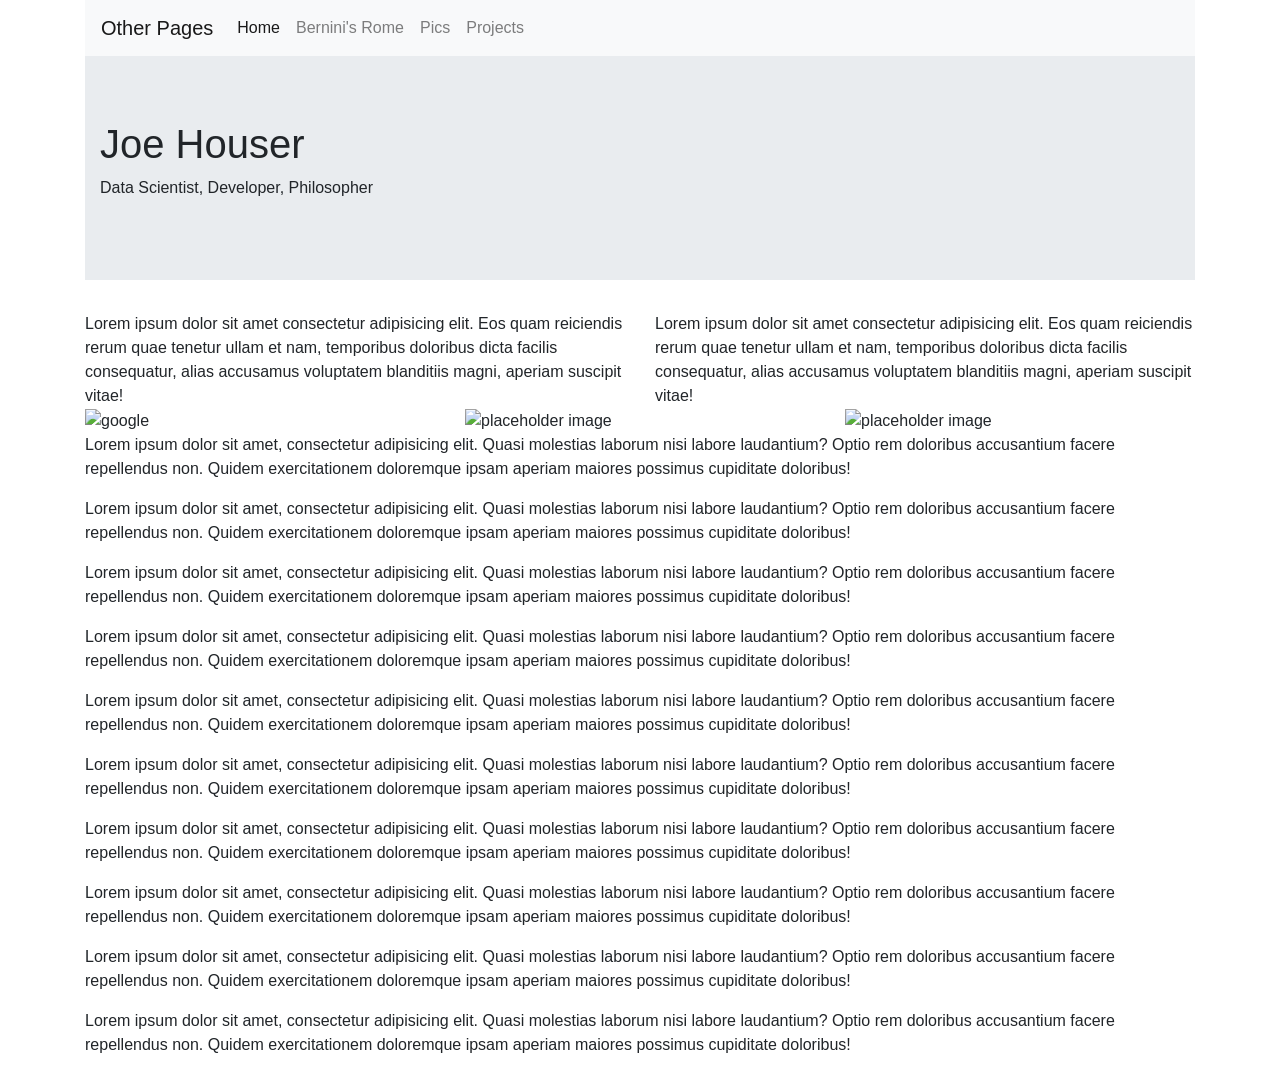
==== index.html @ fc0206cb "added bootstrap" ====
<!DOCTYPE html>
<html lang="en">

<head>
    <!-- Required meta tags -->
    <meta charset="utf-8">
    <meta name="viewport" content="width=device-width, initial-scale=1, shrink-to-fit=no">

    <!-- Bootstrap CSS -->
    <link rel="stylesheet" href="https://stackpath.bootstrapcdn.com/bootstrap/4.3.1/css/bootstrap.min.css" integrity="sha384-ggOyR0iXCbMQv3Xipma34MD+dH/1fQ784/j6cY/iJTQUOhcWr7x9JvoRxT2MZw1T" crossorigin="anonymous">
    <link rel="stylesheet" href="style.css">
    
    <title>Profile Page</title>
</head>

<body">

    <div class="container">

        <nav class="navbar navbar-expand-lg navbar-light bg-light">
            <a class="navbar-brand" href="#">Other Pages</a>
            <button class="navbar-toggler" type="button" data-toggle="collapse" data-target="#navbarSupportedContent"
                aria-controls="navbarSupportedContent" aria-expanded="false" aria-label="Toggle navigation">
                <span class="navbar-toggler-icon"></span>
            </button>

            <div class="collapse navbar-collapse" id="navbarSupportedContent">
                <ul class="navbar-nav mr-auto">
                    <li class="nav-item active">
                        <a class="nav-link" href="#">Home <span class="sr-only">(current)</span></a>
                    </li>
                    <li class="nav-item">
                        <a class="nav-link" href="/BerniniSite">Bernini's Rome</a>
                    </li>
                    <li class="nav-item">
                        <a class="nav-link" href="/pics">Pics</a>
                    </li>
                    <li class="nav-item">
                        <a class="nav-link" href="/projects">Projects</a>
                    </li>
                    <!-- <li class="nav-item dropdown">
                                      <a class="nav-link dropdown-toggle" href="#" id="navbarDropdown" role="button" data-toggle="dropdown" aria-haspopup="true" aria-expanded="false">
                                        Dropdown
                                      </a>
                                      <div class="dropdown-menu" aria-labelledby="navbarDropdown">
                                        <a class="dropdown-item" href="#">Action</a>
                                        <a class="dropdown-item" href="#">Another action</a>
                                        <div class="dropdown-divider"></div>
                                        <a class="dropdown-item" href="#">Something else here</a>
                                      </div>
                                    </li> -->
                    <!-- <li class="nav-item">
                                      <a class="nav-link disabled" href="#">Disabled</a>
                                    </li> -->
                </ul>
                <!-- <form class="form-inline my-2 my-lg-0">
                                    <input class="form-control mr-sm-2" type="search" placeholder="Search" aria-label="Search">
                                    <button class="btn btn-outline-success my-2 my-sm-0" type="submit">Search</button>
                                  </form> -->
            </div>
        </nav>
        <div class="jumbotron jumbotron-fluid" style="background-image: url(https://boygeniusreport.files.wordpress.com/2015/08/minas-tirith-image-001.jpg); background-size: 100%;">
                <div class="container">
                  <h1>Joe Houser</h1> 
                  <p>Data Scientist, Developer, Philosopher</p> 
                </div>
              </div>

        <div class="row">
            <div class="col-sm-6">Lorem ipsum dolor sit amet consectetur adipisicing elit. Eos quam reiciendis rerum quae tenetur ullam et nam, temporibus doloribus dicta facilis consequatur, alias accusamus voluptatem blanditiis magni, aperiam suscipit vitae!</div>
            <div class="col-sm-6">Lorem ipsum dolor sit amet consectetur adipisicing elit. Eos quam reiciendis rerum quae tenetur ullam et nam, temporibus doloribus dicta facilis consequatur, alias accusamus voluptatem blanditiis magni, aperiam suscipit vitae!</div>
        </div>
        <div class="row">

            <div class="col-sm-4"><img src="https://www.google.com/images/branding/googlelogo/1x/googlelogo_color_272x92dp.png" alt="google"></div>
            <div class="col-sm-4"><img src="" alt="placeholder image"></div>
            <div class="col-sm-4"><img src="" alt="placeholder image"></div>
        </div>
        <div class="row">
            <div class="col-sm-12">
                <p>Lorem ipsum dolor sit amet, consectetur adipisicing elit. Quasi molestias laborum nisi labore laudantium? Optio rem doloribus accusantium facere repellendus non. Quidem exercitationem doloremque ipsam aperiam maiores possimus cupiditate doloribus!</p>
                <p>Lorem ipsum dolor sit amet, consectetur adipisicing elit. Quasi molestias laborum nisi labore laudantium? Optio rem doloribus accusantium facere repellendus non. Quidem exercitationem doloremque ipsam aperiam maiores possimus cupiditate doloribus!</p>
                <p>Lorem ipsum dolor sit amet, consectetur adipisicing elit. Quasi molestias laborum nisi labore laudantium? Optio rem doloribus accusantium facere repellendus non. Quidem exercitationem doloremque ipsam aperiam maiores possimus cupiditate doloribus!</p>
                <p>Lorem ipsum dolor sit amet, consectetur adipisicing elit. Quasi molestias laborum nisi labore laudantium? Optio rem doloribus accusantium facere repellendus non. Quidem exercitationem doloremque ipsam aperiam maiores possimus cupiditate doloribus!</p>
                <p>Lorem ipsum dolor sit amet, consectetur adipisicing elit. Quasi molestias laborum nisi labore laudantium? Optio rem doloribus accusantium facere repellendus non. Quidem exercitationem doloremque ipsam aperiam maiores possimus cupiditate doloribus!</p>
                <p>Lorem ipsum dolor sit amet, consectetur adipisicing elit. Quasi molestias laborum nisi labore laudantium? Optio rem doloribus accusantium facere repellendus non. Quidem exercitationem doloremque ipsam aperiam maiores possimus cupiditate doloribus!</p>
                <p>Lorem ipsum dolor sit amet, consectetur adipisicing elit. Quasi molestias laborum nisi labore laudantium? Optio rem doloribus accusantium facere repellendus non. Quidem exercitationem doloremque ipsam aperiam maiores possimus cupiditate doloribus!</p>
                <p>Lorem ipsum dolor sit amet, consectetur adipisicing elit. Quasi molestias laborum nisi labore laudantium? Optio rem doloribus accusantium facere repellendus non. Quidem exercitationem doloremque ipsam aperiam maiores possimus cupiditate doloribus!</p>
                <p>Lorem ipsum dolor sit amet, consectetur adipisicing elit. Quasi molestias laborum nisi labore laudantium? Optio rem doloribus accusantium facere repellendus non. Quidem exercitationem doloremque ipsam aperiam maiores possimus cupiditate doloribus!</p>
                <p>Lorem ipsum dolor sit amet, consectetur adipisicing elit. Quasi molestias laborum nisi labore laudantium? Optio rem doloribus accusantium facere repellendus non. Quidem exercitationem doloremque ipsam aperiam maiores possimus cupiditate doloribus!</p>
            </div>
        </div>
      

    </div>





    <!-- Optional JavaScript -->
    <!-- jQuery first, then Popper.js, then Bootstrap JS -->
    <script src="https://code.jquery.com/jquery-3.3.1.slim.min.js"
        integrity="sha384-q8i/X+965DzO0rT7abK41JStQIAqVgRVzpbzo5smXKp4YfRvH+8abtTE1Pi6jizo"
        crossorigin="anonymous"></script>
    <script src="https://cdnjs.cloudflare.com/ajax/libs/popper.js/1.14.7/umd/popper.min.js"
        integrity="sha384-UO2eT0CpHqdSJQ6hJty5KVphtPhzWj9WO1clHTMGa3JDZwrnQq4sF86dIHNDz0W1"
        crossorigin="anonymous"></script>
    <script src="https://stackpath.bootstrapcdn.com/bootstrap/4.3.1/js/bootstrap.min.js"
        integrity="sha384-JjSmVgyd0p3pXB1rRibZUAYoIIy6OrQ6VrjIEaFf/nJGzIxFDsf4x0xIM+B07jRM"
        crossorigin="anonymous"></script>

    </body>

</html>
---- style.css ----
.jumbotron {
    background-image: url("https://boygeniusreport.files.wordpress.com/2015/08/minas-tirith-image-001.jpg?quality=98&strip=all&w=782");
    background-size: cover;
  }

.h1 {
    color:white !important;
}
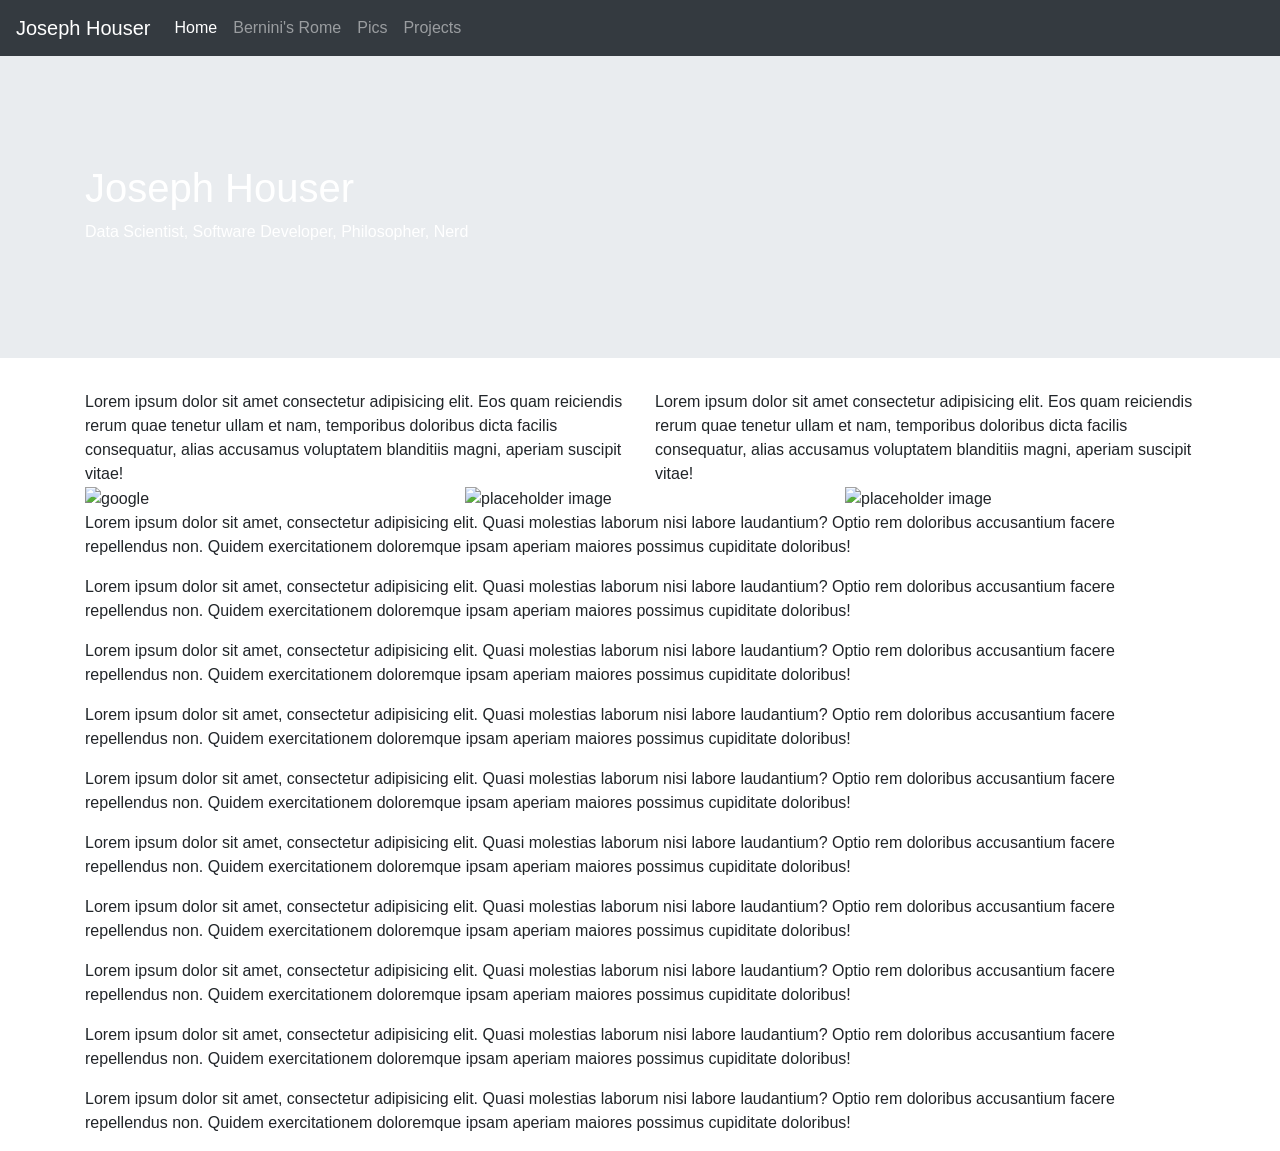
==== commit f5c302d7: "changed navbar and jumbotron" ====
--- a/index.html
+++ b/index.html
@@ -7,38 +7,39 @@
     <meta name="viewport" content="width=device-width, initial-scale=1, shrink-to-fit=no">
 
     <!-- Bootstrap CSS -->
-    <link rel="stylesheet" href="https://stackpath.bootstrapcdn.com/bootstrap/4.3.1/css/bootstrap.min.css" integrity="sha384-ggOyR0iXCbMQv3Xipma34MD+dH/1fQ784/j6cY/iJTQUOhcWr7x9JvoRxT2MZw1T" crossorigin="anonymous">
+    <link rel="stylesheet" href="https://stackpath.bootstrapcdn.com/bootstrap/4.3.1/css/bootstrap.min.css"
+        integrity="sha384-ggOyR0iXCbMQv3Xipma34MD+dH/1fQ784/j6cY/iJTQUOhcWr7x9JvoRxT2MZw1T" crossorigin="anonymous">
     <link rel="stylesheet" href="style.css">
-    
+
     <title>Profile Page</title>
 </head>
 
 <body">
 
-    <div class="container">
+<div class="container">
 
-        <nav class="navbar navbar-expand-lg navbar-light bg-light">
-            <a class="navbar-brand" href="#">Other Pages</a>
-            <button class="navbar-toggler" type="button" data-toggle="collapse" data-target="#navbarSupportedContent"
-                aria-controls="navbarSupportedContent" aria-expanded="false" aria-label="Toggle navigation">
-                <span class="navbar-toggler-icon"></span>
-            </button>
+    <nav class="navbar navbar-expand-lg navbar-dark bg-dark fixed-top">
+        <a class="navbar-brand" href="#">Joseph Houser</a>
+        <button class="navbar-toggler" type="button" data-toggle="collapse" data-target="#navbarSupportedContent"
+            aria-controls="navbarSupportedContent" aria-expanded="false" aria-label="Toggle navigation">
+            <span class="navbar-toggler-icon"></span>
+        </button>
 
-            <div class="collapse navbar-collapse" id="navbarSupportedContent">
-                <ul class="navbar-nav mr-auto">
-                    <li class="nav-item active">
-                        <a class="nav-link" href="#">Home <span class="sr-only">(current)</span></a>
-                    </li>
-                    <li class="nav-item">
-                        <a class="nav-link" href="/BerniniSite">Bernini's Rome</a>
-                    </li>
-                    <li class="nav-item">
-                        <a class="nav-link" href="/pics">Pics</a>
-                    </li>
-                    <li class="nav-item">
-                        <a class="nav-link" href="/projects">Projects</a>
-                    </li>
-                    <!-- <li class="nav-item dropdown">
+        <div class="collapse navbar-collapse" id="navbarSupportedContent">
+            <ul class="navbar-nav mr-auto">
+                <li class="nav-item active">
+                    <a class="nav-link" href="#">Home <span class="sr-only">(current)</span></a>
+                </li>
+                <li class="nav-item">
+                    <a class="nav-link" href="/BerniniSite">Bernini's Rome</a>
+                </li>
+                <li class="nav-item">
+                    <a class="nav-link" href="/pics">Pics</a>
+                </li>
+                <li class="nav-item">
+                    <a class="nav-link" href="/projects">Projects</a>
+                </li>
+                <!-- <li class="nav-item dropdown">
                                       <a class="nav-link dropdown-toggle" href="#" id="navbarDropdown" role="button" data-toggle="dropdown" aria-haspopup="true" aria-expanded="false">
                                         Dropdown
                                       </a>
@@ -49,48 +50,84 @@
                                         <a class="dropdown-item" href="#">Something else here</a>
                                       </div>
                                     </li> -->
-                    <!-- <li class="nav-item">
+                <!-- <li class="nav-item">
                                       <a class="nav-link disabled" href="#">Disabled</a>
                                     </li> -->
-                </ul>
-                <!-- <form class="form-inline my-2 my-lg-0">
+            </ul>
+            <!-- <form class="form-inline my-2 my-lg-0">
                                     <input class="form-control mr-sm-2" type="search" placeholder="Search" aria-label="Search">
                                     <button class="btn btn-outline-success my-2 my-sm-0" type="submit">Search</button>
                                   </form> -->
-            </div>
-        </nav>
-        <div class="jumbotron jumbotron-fluid" style="background-image: url(https://boygeniusreport.files.wordpress.com/2015/08/minas-tirith-image-001.jpg); background-size: 100%;">
-                <div class="container">
-                  <h1>Joe Houser</h1> 
-                  <p>Data Scientist, Developer, Philosopher</p> 
-                </div>
-              </div>
+        </div>
+    </nav>
+</div>
+
+  
+
+    <div class="jumbotron jumbotron-fluid">
+        <div class="container">
+            <h1>Joseph Houser</h1>
+            <p id="subtitle">Data Scientist, Software Developer, Philosopher, Nerd</p>
+        </div>
+    </div>
+    <div class="container">
+        <!-- <div class="jumbotron">
+
+            <h1>Joe Houser</h1>
+            <p class="white-text">Data Scientist, Software Developer, Philosopher</p>
+        </div> -->
 
         <div class="row">
-            <div class="col-sm-6">Lorem ipsum dolor sit amet consectetur adipisicing elit. Eos quam reiciendis rerum quae tenetur ullam et nam, temporibus doloribus dicta facilis consequatur, alias accusamus voluptatem blanditiis magni, aperiam suscipit vitae!</div>
-            <div class="col-sm-6">Lorem ipsum dolor sit amet consectetur adipisicing elit. Eos quam reiciendis rerum quae tenetur ullam et nam, temporibus doloribus dicta facilis consequatur, alias accusamus voluptatem blanditiis magni, aperiam suscipit vitae!</div>
+            <div class="col-sm-6">Lorem ipsum dolor sit amet consectetur adipisicing elit. Eos quam reiciendis rerum
+                quae tenetur ullam et nam, temporibus doloribus dicta facilis consequatur, alias accusamus voluptatem
+                blanditiis magni, aperiam suscipit vitae!</div>
+            <div class="col-sm-6">Lorem ipsum dolor sit amet consectetur adipisicing elit. Eos quam reiciendis rerum
+                quae tenetur ullam et nam, temporibus doloribus dicta facilis consequatur, alias accusamus voluptatem
+                blanditiis magni, aperiam suscipit vitae!</div>
         </div>
         <div class="row">
 
-            <div class="col-sm-4"><img src="https://www.google.com/images/branding/googlelogo/1x/googlelogo_color_272x92dp.png" alt="google"></div>
+            <div class="col-sm-4"><img
+                    src="https://www.google.com/images/branding/googlelogo/1x/googlelogo_color_272x92dp.png"
+                    alt="google"></div>
             <div class="col-sm-4"><img src="" alt="placeholder image"></div>
             <div class="col-sm-4"><img src="" alt="placeholder image"></div>
         </div>
         <div class="row">
             <div class="col-sm-12">
-                <p>Lorem ipsum dolor sit amet, consectetur adipisicing elit. Quasi molestias laborum nisi labore laudantium? Optio rem doloribus accusantium facere repellendus non. Quidem exercitationem doloremque ipsam aperiam maiores possimus cupiditate doloribus!</p>
-                <p>Lorem ipsum dolor sit amet, consectetur adipisicing elit. Quasi molestias laborum nisi labore laudantium? Optio rem doloribus accusantium facere repellendus non. Quidem exercitationem doloremque ipsam aperiam maiores possimus cupiditate doloribus!</p>
-                <p>Lorem ipsum dolor sit amet, consectetur adipisicing elit. Quasi molestias laborum nisi labore laudantium? Optio rem doloribus accusantium facere repellendus non. Quidem exercitationem doloremque ipsam aperiam maiores possimus cupiditate doloribus!</p>
-                <p>Lorem ipsum dolor sit amet, consectetur adipisicing elit. Quasi molestias laborum nisi labore laudantium? Optio rem doloribus accusantium facere repellendus non. Quidem exercitationem doloremque ipsam aperiam maiores possimus cupiditate doloribus!</p>
-                <p>Lorem ipsum dolor sit amet, consectetur adipisicing elit. Quasi molestias laborum nisi labore laudantium? Optio rem doloribus accusantium facere repellendus non. Quidem exercitationem doloremque ipsam aperiam maiores possimus cupiditate doloribus!</p>
-                <p>Lorem ipsum dolor sit amet, consectetur adipisicing elit. Quasi molestias laborum nisi labore laudantium? Optio rem doloribus accusantium facere repellendus non. Quidem exercitationem doloremque ipsam aperiam maiores possimus cupiditate doloribus!</p>
-                <p>Lorem ipsum dolor sit amet, consectetur adipisicing elit. Quasi molestias laborum nisi labore laudantium? Optio rem doloribus accusantium facere repellendus non. Quidem exercitationem doloremque ipsam aperiam maiores possimus cupiditate doloribus!</p>
-                <p>Lorem ipsum dolor sit amet, consectetur adipisicing elit. Quasi molestias laborum nisi labore laudantium? Optio rem doloribus accusantium facere repellendus non. Quidem exercitationem doloremque ipsam aperiam maiores possimus cupiditate doloribus!</p>
-                <p>Lorem ipsum dolor sit amet, consectetur adipisicing elit. Quasi molestias laborum nisi labore laudantium? Optio rem doloribus accusantium facere repellendus non. Quidem exercitationem doloremque ipsam aperiam maiores possimus cupiditate doloribus!</p>
-                <p>Lorem ipsum dolor sit amet, consectetur adipisicing elit. Quasi molestias laborum nisi labore laudantium? Optio rem doloribus accusantium facere repellendus non. Quidem exercitationem doloremque ipsam aperiam maiores possimus cupiditate doloribus!</p>
+                <p>Lorem ipsum dolor sit amet, consectetur adipisicing elit. Quasi molestias laborum nisi labore
+                    laudantium? Optio rem doloribus accusantium facere repellendus non. Quidem exercitationem doloremque
+                    ipsam aperiam maiores possimus cupiditate doloribus!</p>
+                <p>Lorem ipsum dolor sit amet, consectetur adipisicing elit. Quasi molestias laborum nisi labore
+                    laudantium? Optio rem doloribus accusantium facere repellendus non. Quidem exercitationem doloremque
+                    ipsam aperiam maiores possimus cupiditate doloribus!</p>
+                <p>Lorem ipsum dolor sit amet, consectetur adipisicing elit. Quasi molestias laborum nisi labore
+                    laudantium? Optio rem doloribus accusantium facere repellendus non. Quidem exercitationem doloremque
+                    ipsam aperiam maiores possimus cupiditate doloribus!</p>
+                <p>Lorem ipsum dolor sit amet, consectetur adipisicing elit. Quasi molestias laborum nisi labore
+                    laudantium? Optio rem doloribus accusantium facere repellendus non. Quidem exercitationem doloremque
+                    ipsam aperiam maiores possimus cupiditate doloribus!</p>
+                <p>Lorem ipsum dolor sit amet, consectetur adipisicing elit. Quasi molestias laborum nisi labore
+                    laudantium? Optio rem doloribus accusantium facere repellendus non. Quidem exercitationem doloremque
+                    ipsam aperiam maiores possimus cupiditate doloribus!</p>
+                <p>Lorem ipsum dolor sit amet, consectetur adipisicing elit. Quasi molestias laborum nisi labore
+                    laudantium? Optio rem doloribus accusantium facere repellendus non. Quidem exercitationem doloremque
+                    ipsam aperiam maiores possimus cupiditate doloribus!</p>
+                <p>Lorem ipsum dolor sit amet, consectetur adipisicing elit. Quasi molestias laborum nisi labore
+                    laudantium? Optio rem doloribus accusantium facere repellendus non. Quidem exercitationem doloremque
+                    ipsam aperiam maiores possimus cupiditate doloribus!</p>
+                <p>Lorem ipsum dolor sit amet, consectetur adipisicing elit. Quasi molestias laborum nisi labore
+                    laudantium? Optio rem doloribus accusantium facere repellendus non. Quidem exercitationem doloremque
+                    ipsam aperiam maiores possimus cupiditate doloribus!</p>
+                <p>Lorem ipsum dolor sit amet, consectetur adipisicing elit. Quasi molestias laborum nisi labore
+                    laudantium? Optio rem doloribus accusantium facere repellendus non. Quidem exercitationem doloremque
+                    ipsam aperiam maiores possimus cupiditate doloribus!</p>
+                <p>Lorem ipsum dolor sit amet, consectetur adipisicing elit. Quasi molestias laborum nisi labore
+                    laudantium? Optio rem doloribus accusantium facere repellendus non. Quidem exercitationem doloremque
+                    ipsam aperiam maiores possimus cupiditate doloribus!</p>
             </div>
         </div>
-      
+
 
     </div>
 
--- a/style.css
+++ b/style.css
@@ -1,8 +1,18 @@
 .jumbotron {
-    background-image: url("https://boygeniusreport.files.wordpress.com/2015/08/minas-tirith-image-001.jpg?quality=98&strip=all&w=782");
+    background-image: url("https://boygeniusreport.files.wordpress.com/2015/08/minas-tirith-image-001.jpg?quality=98&strip=all");
     background-size: cover;
   }
 
-.h1 {
-    color:white !important;
-}+h1 {
+    color:white;
+    margin-top:50px;
+}
+
+#subtitle {
+  color:white;
+  margin-bottom:50px;
+}
+
+body {
+  margin-top:50px;
+}
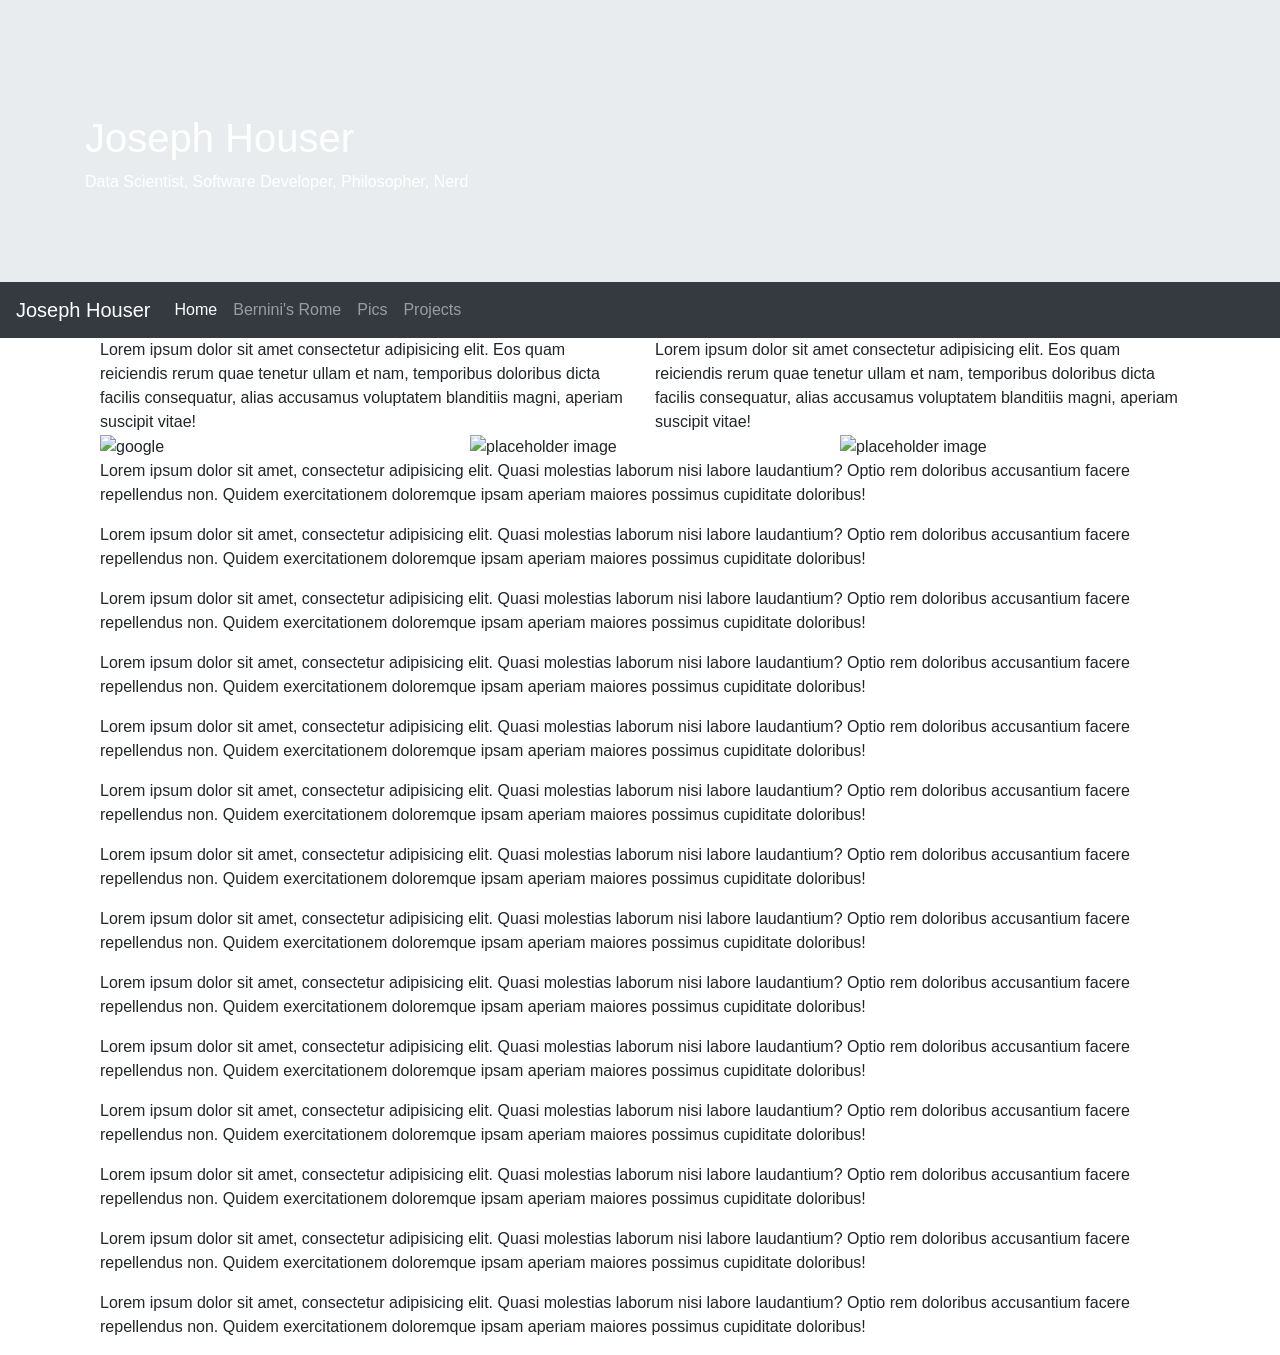
==== commit 77b79fff: "changed navbar to sticky top and put it after header" ====
--- a/index.html
+++ b/index.html
@@ -16,9 +16,23 @@
 
 <body">
 
-<div class="container">
 
-    <nav class="navbar navbar-expand-lg navbar-dark bg-dark fixed-top">
+
+
+
+    <div class="jumbotron jumbotron-fluid j1">
+        <div class="container">
+            <h1>Joseph Houser</h1>
+            <p id="subtitle">Data Scientist, Software Developer, Philosopher, Nerd</p>
+        </div>
+
+
+
+    </div>
+
+
+
+    <nav class="navbar navbar-expand-lg navbar-dark bg-dark sticky-top">
         <a class="navbar-brand" href="#">Joseph Houser</a>
         <button class="navbar-toggler" type="button" data-toggle="collapse" data-target="#navbarSupportedContent"
             aria-controls="navbarSupportedContent" aria-expanded="false" aria-label="Toggle navigation">
@@ -40,95 +54,126 @@
                     <a class="nav-link" href="/projects">Projects</a>
                 </li>
                 <!-- <li class="nav-item dropdown">
-                                      <a class="nav-link dropdown-toggle" href="#" id="navbarDropdown" role="button" data-toggle="dropdown" aria-haspopup="true" aria-expanded="false">
-                                        Dropdown
-                                      </a>
-                                      <div class="dropdown-menu" aria-labelledby="navbarDropdown">
-                                        <a class="dropdown-item" href="#">Action</a>
-                                        <a class="dropdown-item" href="#">Another action</a>
-                                        <div class="dropdown-divider"></div>
-                                        <a class="dropdown-item" href="#">Something else here</a>
-                                      </div>
-                                    </li> -->
+                                          <a class="nav-link dropdown-toggle" href="#" id="navbarDropdown" role="button" data-toggle="dropdown" aria-haspopup="true" aria-expanded="false">
+                                            Dropdown
+                                          </a>
+                                          <div class="dropdown-menu" aria-labelledby="navbarDropdown">
+                                            <a class="dropdown-item" href="#">Action</a>
+                                            <a class="dropdown-item" href="#">Another action</a>
+                                            <div class="dropdown-divider"></div>
+                                            <a class="dropdown-item" href="#">Something else here</a>
+                                          </div>
+                                        </li> -->
                 <!-- <li class="nav-item">
-                                      <a class="nav-link disabled" href="#">Disabled</a>
-                                    </li> -->
+                                          <a class="nav-link disabled" href="#">Disabled</a>
+                                        </li> -->
             </ul>
             <!-- <form class="form-inline my-2 my-lg-0">
-                                    <input class="form-control mr-sm-2" type="search" placeholder="Search" aria-label="Search">
-                                    <button class="btn btn-outline-success my-2 my-sm-0" type="submit">Search</button>
-                                  </form> -->
+                                        <input class="form-control mr-sm-2" type="search" placeholder="Search" aria-label="Search">
+                                        <button class="btn btn-outline-success my-2 my-sm-0" type="submit">Search</button>
+                                      </form> -->
         </div>
     </nav>
-</div>
 
-  
-
-    <div class="jumbotron jumbotron-fluid">
+    <!-- jumbotron with opacity adjustment -->
+    <!-- <div class="jumbotron jumbotron-fluid j2">
+        <div class="img-test"></div>
         <div class="container">
             <h1>Joseph Houser</h1>
             <p id="subtitle">Data Scientist, Software Developer, Philosopher, Nerd</p>
         </div>
-    </div>
+    </div> -->
+
     <div class="container">
-        <!-- <div class="jumbotron">
+
+        <div class="container">
+            <!-- <div class="jumbotron">
 
             <h1>Joe Houser</h1>
             <p class="white-text">Data Scientist, Software Developer, Philosopher</p>
         </div> -->
 
-        <div class="row">
-            <div class="col-sm-6">Lorem ipsum dolor sit amet consectetur adipisicing elit. Eos quam reiciendis rerum
-                quae tenetur ullam et nam, temporibus doloribus dicta facilis consequatur, alias accusamus voluptatem
-                blanditiis magni, aperiam suscipit vitae!</div>
-            <div class="col-sm-6">Lorem ipsum dolor sit amet consectetur adipisicing elit. Eos quam reiciendis rerum
-                quae tenetur ullam et nam, temporibus doloribus dicta facilis consequatur, alias accusamus voluptatem
-                blanditiis magni, aperiam suscipit vitae!</div>
-        </div>
-        <div class="row">
+            <div class="row">
+                <div class="col-sm-6">Lorem ipsum dolor sit amet consectetur adipisicing elit. Eos quam reiciendis rerum
+                    quae tenetur ullam et nam, temporibus doloribus dicta facilis consequatur, alias accusamus
+                    voluptatem
+                    blanditiis magni, aperiam suscipit vitae!</div>
+                <div class="col-sm-6">Lorem ipsum dolor sit amet consectetur adipisicing elit. Eos quam reiciendis rerum
+                    quae tenetur ullam et nam, temporibus doloribus dicta facilis consequatur, alias accusamus
+                    voluptatem
+                    blanditiis magni, aperiam suscipit vitae!</div>
+            </div>
+            <div class="row">
 
-            <div class="col-sm-4"><img
-                    src="https://www.google.com/images/branding/googlelogo/1x/googlelogo_color_272x92dp.png"
-                    alt="google"></div>
-            <div class="col-sm-4"><img src="" alt="placeholder image"></div>
-            <div class="col-sm-4"><img src="" alt="placeholder image"></div>
-        </div>
-        <div class="row">
-            <div class="col-sm-12">
-                <p>Lorem ipsum dolor sit amet, consectetur adipisicing elit. Quasi molestias laborum nisi labore
-                    laudantium? Optio rem doloribus accusantium facere repellendus non. Quidem exercitationem doloremque
-                    ipsam aperiam maiores possimus cupiditate doloribus!</p>
-                <p>Lorem ipsum dolor sit amet, consectetur adipisicing elit. Quasi molestias laborum nisi labore
-                    laudantium? Optio rem doloribus accusantium facere repellendus non. Quidem exercitationem doloremque
-                    ipsam aperiam maiores possimus cupiditate doloribus!</p>
-                <p>Lorem ipsum dolor sit amet, consectetur adipisicing elit. Quasi molestias laborum nisi labore
-                    laudantium? Optio rem doloribus accusantium facere repellendus non. Quidem exercitationem doloremque
-                    ipsam aperiam maiores possimus cupiditate doloribus!</p>
-                <p>Lorem ipsum dolor sit amet, consectetur adipisicing elit. Quasi molestias laborum nisi labore
-                    laudantium? Optio rem doloribus accusantium facere repellendus non. Quidem exercitationem doloremque
-                    ipsam aperiam maiores possimus cupiditate doloribus!</p>
-                <p>Lorem ipsum dolor sit amet, consectetur adipisicing elit. Quasi molestias laborum nisi labore
-                    laudantium? Optio rem doloribus accusantium facere repellendus non. Quidem exercitationem doloremque
-                    ipsam aperiam maiores possimus cupiditate doloribus!</p>
-                <p>Lorem ipsum dolor sit amet, consectetur adipisicing elit. Quasi molestias laborum nisi labore
-                    laudantium? Optio rem doloribus accusantium facere repellendus non. Quidem exercitationem doloremque
-                    ipsam aperiam maiores possimus cupiditate doloribus!</p>
-                <p>Lorem ipsum dolor sit amet, consectetur adipisicing elit. Quasi molestias laborum nisi labore
-                    laudantium? Optio rem doloribus accusantium facere repellendus non. Quidem exercitationem doloremque
-                    ipsam aperiam maiores possimus cupiditate doloribus!</p>
-                <p>Lorem ipsum dolor sit amet, consectetur adipisicing elit. Quasi molestias laborum nisi labore
-                    laudantium? Optio rem doloribus accusantium facere repellendus non. Quidem exercitationem doloremque
-                    ipsam aperiam maiores possimus cupiditate doloribus!</p>
-                <p>Lorem ipsum dolor sit amet, consectetur adipisicing elit. Quasi molestias laborum nisi labore
-                    laudantium? Optio rem doloribus accusantium facere repellendus non. Quidem exercitationem doloremque
-                    ipsam aperiam maiores possimus cupiditate doloribus!</p>
-                <p>Lorem ipsum dolor sit amet, consectetur adipisicing elit. Quasi molestias laborum nisi labore
-                    laudantium? Optio rem doloribus accusantium facere repellendus non. Quidem exercitationem doloremque
-                    ipsam aperiam maiores possimus cupiditate doloribus!</p>
+                <div class="col-sm-4"><img
+                        src="https://www.google.com/images/branding/googlelogo/1x/googlelogo_color_272x92dp.png"
+                        alt="google"></div>
+                <div class="col-sm-4"><img src="" alt="placeholder image"></div>
+                <div class="col-sm-4"><img src="" alt="placeholder image"></div>
             </div>
-        </div>
+            <div class="row">
+                <div class="col-sm-12">
+                    <p>Lorem ipsum dolor sit amet, consectetur adipisicing elit. Quasi molestias laborum nisi labore
+                        laudantium? Optio rem doloribus accusantium facere repellendus non. Quidem exercitationem
+                        doloremque
+                        ipsam aperiam maiores possimus cupiditate doloribus!</p>
+                    <p>Lorem ipsum dolor sit amet, consectetur adipisicing elit. Quasi molestias laborum nisi labore
+                        laudantium? Optio rem doloribus accusantium facere repellendus non. Quidem exercitationem
+                        doloremque
+                        ipsam aperiam maiores possimus cupiditate doloribus!</p>
+                    <p>Lorem ipsum dolor sit amet, consectetur adipisicing elit. Quasi molestias laborum nisi labore
+                        laudantium? Optio rem doloribus accusantium facere repellendus non. Quidem exercitationem
+                        doloremque
+                        ipsam aperiam maiores possimus cupiditate doloribus!</p>
+                    <p>Lorem ipsum dolor sit amet, consectetur adipisicing elit. Quasi molestias laborum nisi labore
+                        laudantium? Optio rem doloribus accusantium facere repellendus non. Quidem exercitationem
+                        doloremque
+                        ipsam aperiam maiores possimus cupiditate doloribus!</p>
+                    <p>Lorem ipsum dolor sit amet, consectetur adipisicing elit. Quasi molestias laborum nisi labore
+                        laudantium? Optio rem doloribus accusantium facere repellendus non. Quidem exercitationem
+                        doloremque
+                        ipsam aperiam maiores possimus cupiditate doloribus!</p>
+                    <p>Lorem ipsum dolor sit amet, consectetur adipisicing elit. Quasi molestias laborum nisi labore
+                        laudantium? Optio rem doloribus accusantium facere repellendus non. Quidem exercitationem
+                        doloremque
+                        ipsam aperiam maiores possimus cupiditate doloribus!</p>
+                    <p>Lorem ipsum dolor sit amet, consectetur adipisicing elit. Quasi molestias laborum nisi labore
+                        laudantium? Optio rem doloribus accusantium facere repellendus non. Quidem exercitationem
+                        doloremque
+                        ipsam aperiam maiores possimus cupiditate doloribus!</p>
+                    <p>Lorem ipsum dolor sit amet, consectetur adipisicing elit. Quasi molestias laborum nisi labore
+                        laudantium? Optio rem doloribus accusantium facere repellendus non. Quidem exercitationem
+                        doloremque
+                        ipsam aperiam maiores possimus cupiditate doloribus!</p>
+                    <p>Lorem ipsum dolor sit amet, consectetur adipisicing elit. Quasi molestias laborum nisi labore
+                        laudantium? Optio rem doloribus accusantium facere repellendus non. Quidem exercitationem
+                        doloremque
+                        ipsam aperiam maiores possimus cupiditate doloribus!</p>
+                    <p>Lorem ipsum dolor sit amet, consectetur adipisicing elit. Quasi molestias laborum nisi labore
+                        laudantium? Optio rem doloribus accusantium facere repellendus non. Quidem exercitationem
+                        doloremque
+                        ipsam aperiam maiores possimus cupiditate doloribus!</p>
+                    <p>Lorem ipsum dolor sit amet, consectetur adipisicing elit. Quasi molestias laborum nisi labore
+                        laudantium? Optio rem doloribus accusantium facere repellendus non. Quidem exercitationem
+                        doloremque
+                        ipsam aperiam maiores possimus cupiditate doloribus!</p>
+                    <p>Lorem ipsum dolor sit amet, consectetur adipisicing elit. Quasi molestias laborum nisi labore
+                        laudantium? Optio rem doloribus accusantium facere repellendus non. Quidem exercitationem
+                        doloremque
+                        ipsam aperiam maiores possimus cupiditate doloribus!</p>
+                    <p>Lorem ipsum dolor sit amet, consectetur adipisicing elit. Quasi molestias laborum nisi labore
+                        laudantium? Optio rem doloribus accusantium facere repellendus non. Quidem exercitationem
+                        doloremque
+                        ipsam aperiam maiores possimus cupiditate doloribus!</p>
+                    <p>Lorem ipsum dolor sit amet, consectetur adipisicing elit. Quasi molestias laborum nisi labore
+                        laudantium? Optio rem doloribus accusantium facere repellendus non. Quidem exercitationem
+                        doloremque
+                        ipsam aperiam maiores possimus cupiditate doloribus!</p>
+                </div>
+            </div>
 
 
+        </div>
     </div>
 
 
--- a/style.css
+++ b/style.css
@@ -1,6 +1,12 @@
-.jumbotron {
+.j1 {
     background-image: url("https://boygeniusreport.files.wordpress.com/2015/08/minas-tirith-image-001.jpg?quality=98&strip=all");
     background-size: cover;
+    background-attachment: fixed;
+    background-position: top;
+    background-repeat: no-repeat;
+    height:300px;
+    /* margin-top:50px; */
+
   }
 
 h1 {
@@ -10,9 +16,15 @@
 
 #subtitle {
   color:white;
-  margin-bottom:50px;
+  /* margin-bottom:50px; */
 }
 
 body {
-  margin-top:50px;
+  /* use margin top for offset if navbar is on top */
+  /* margin-top:1px;  */
+  
 }
+
+.navbar{
+  margin-top:-50px;
+}
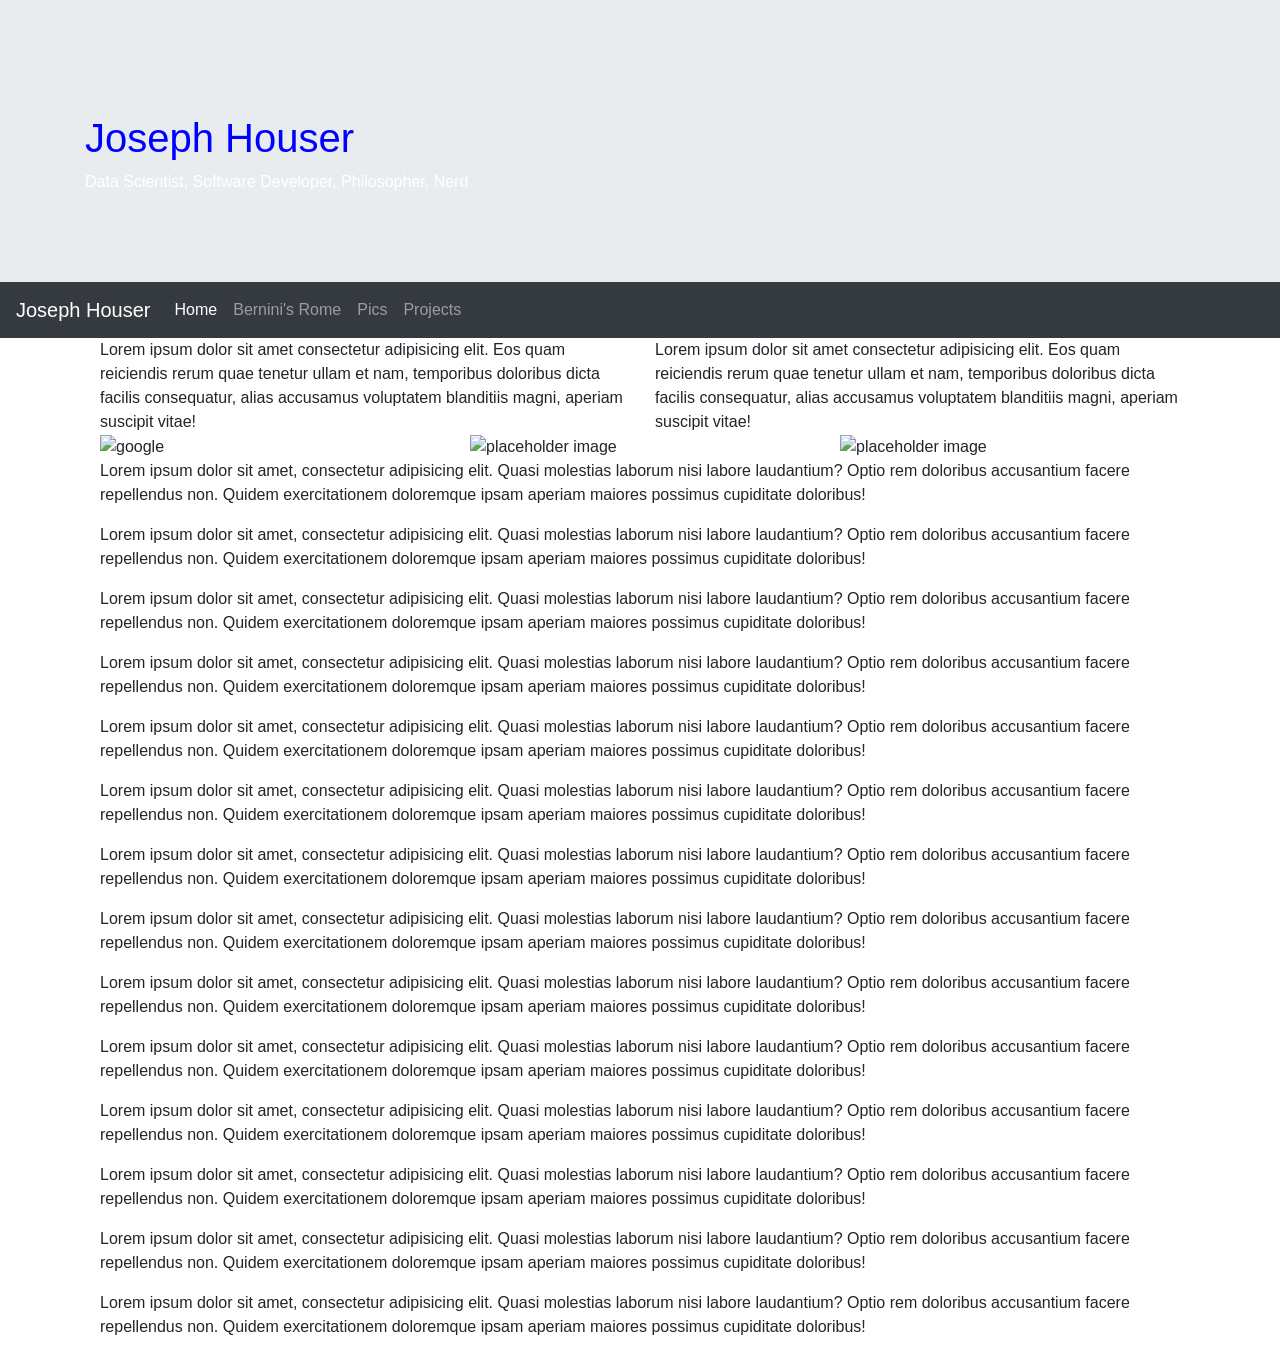
==== commit 0413d96b: "trying to get css file to work on pages" ====
--- a/index.html
+++ b/index.html
@@ -9,7 +9,7 @@
     <!-- Bootstrap CSS -->
     <link rel="stylesheet" href="https://stackpath.bootstrapcdn.com/bootstrap/4.3.1/css/bootstrap.min.css"
         integrity="sha384-ggOyR0iXCbMQv3Xipma34MD+dH/1fQ784/j6cY/iJTQUOhcWr7x9JvoRxT2MZw1T" crossorigin="anonymous">
-    <link rel="stylesheet" href="style.css">
+    <link rel="stylesheet" href="/style.css">
 
     <title>Profile Page</title>
 </head>
@@ -194,4 +194,4 @@
 
     </body>
 
-</html>+</html>
--- a/style.css
+++ b/style.css
@@ -10,7 +10,7 @@
   }
 
 h1 {
-    color:white;
+    color:blue;
     margin-top:50px;
 }
 
@@ -27,4 +27,4 @@
 
 .navbar{
   margin-top:-50px;
-}+}
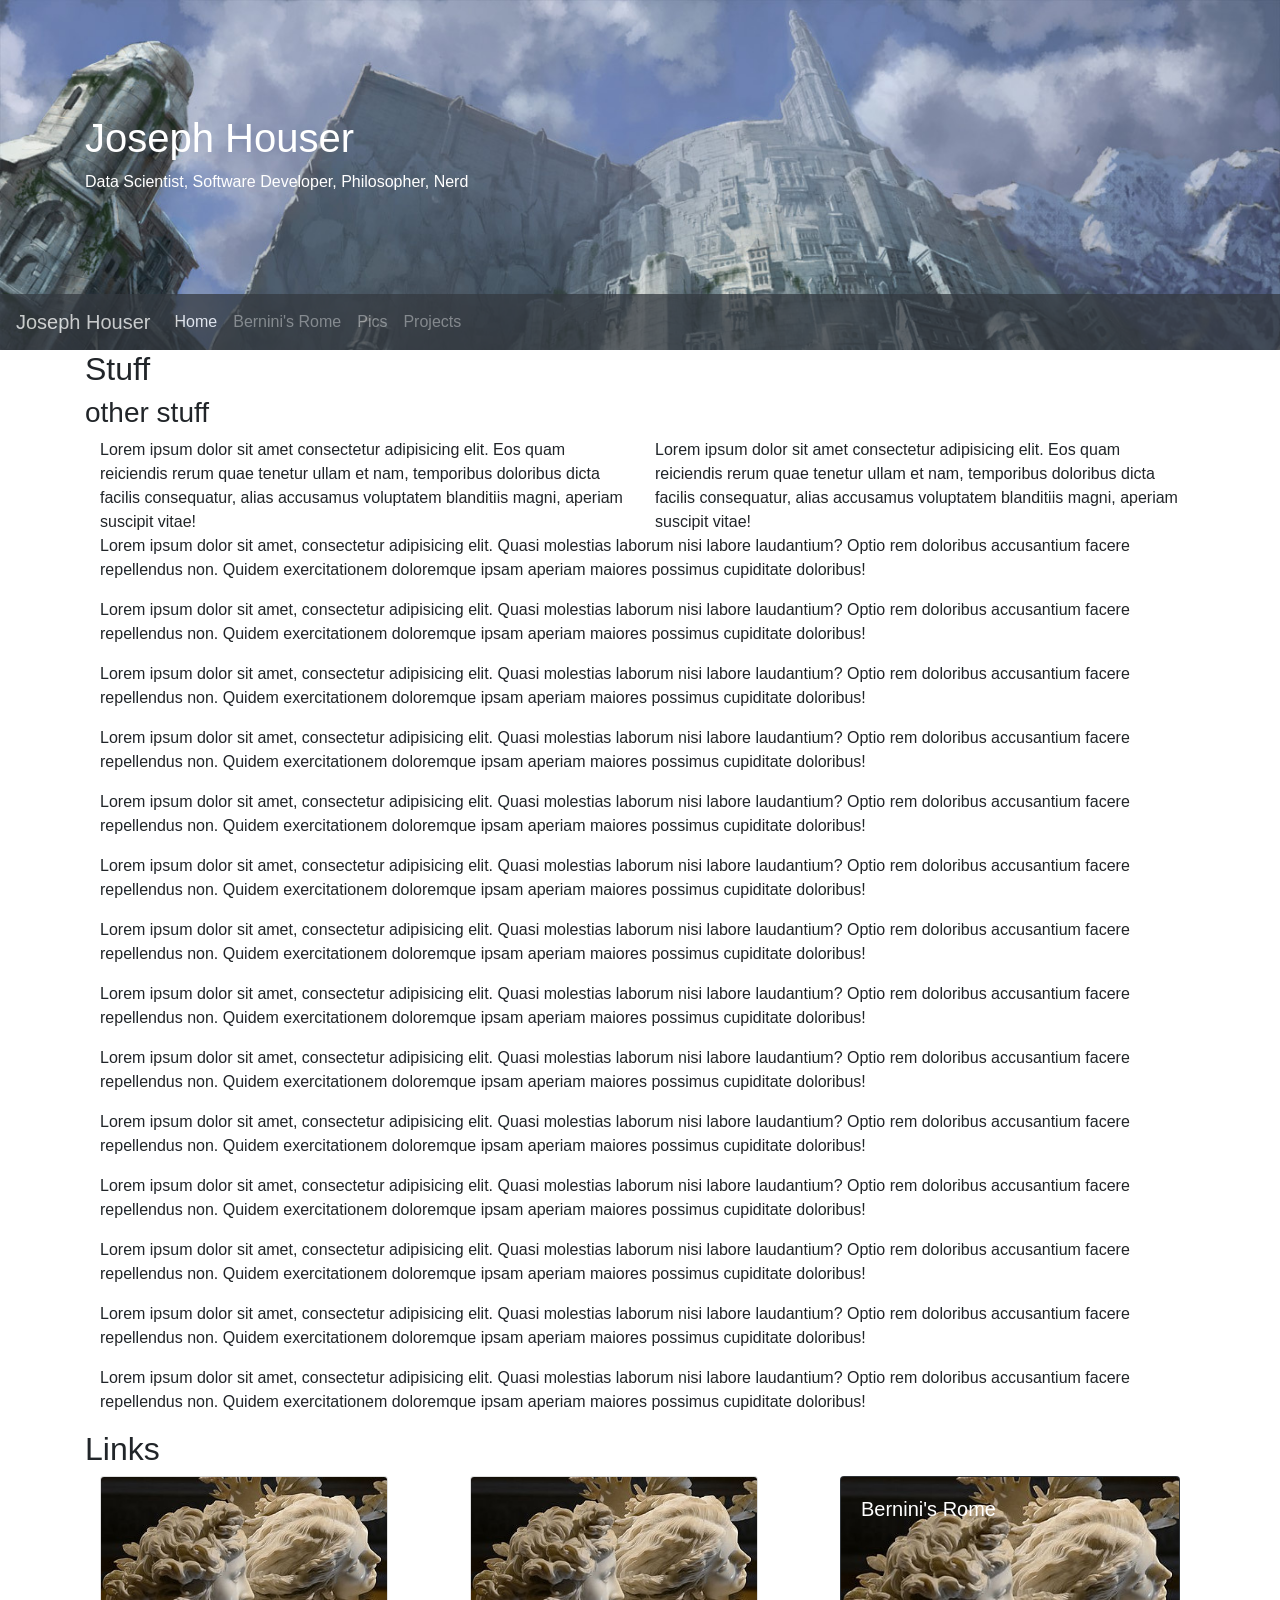
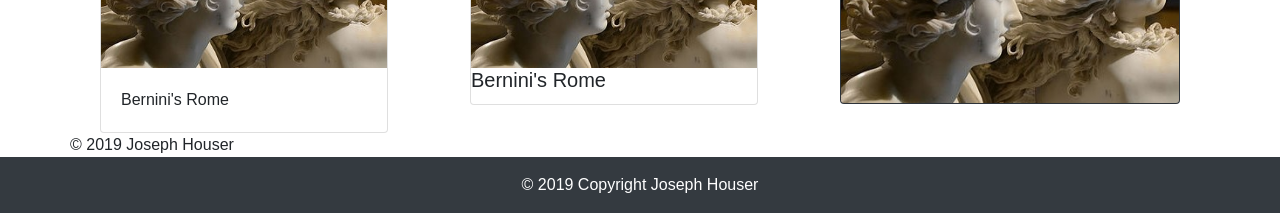
==== commit c0b721c3: "changed to using images folder, added footer, added links section" ====
--- a/index.html
+++ b/index.html
@@ -9,7 +9,7 @@
     <!-- Bootstrap CSS -->
     <link rel="stylesheet" href="https://stackpath.bootstrapcdn.com/bootstrap/4.3.1/css/bootstrap.min.css"
         integrity="sha384-ggOyR0iXCbMQv3Xipma34MD+dH/1fQ784/j6cY/iJTQUOhcWr7x9JvoRxT2MZw1T" crossorigin="anonymous">
-    <link rel="stylesheet" href="/style.css">
+    <link rel="stylesheet" href="style.css">
 
     <title>Profile Page</title>
 </head>
@@ -19,7 +19,7 @@
 
 
 
-
+    <!-- this is the image and header on top. the image is controlled by css -->
     <div class="jumbotron jumbotron-fluid j1">
         <div class="container">
             <h1>Joseph Houser</h1>
@@ -30,7 +30,7 @@
 
     </div>
 
-
+    <!-- navbar is right after image. move it to top with fixed-top -->
 
     <nav class="navbar navbar-expand-lg navbar-dark bg-dark sticky-top">
         <a class="navbar-brand" href="#">Joseph Houser</a>
@@ -94,6 +94,12 @@
         </div> -->
 
             <div class="row">
+                <h2>Stuff</h2>
+            </div>
+            <div class="row">
+                <h3>other stuff</h3>
+            </div>
+            <div class="row">
                 <div class="col-sm-6">Lorem ipsum dolor sit amet consectetur adipisicing elit. Eos quam reiciendis rerum
                     quae tenetur ullam et nam, temporibus doloribus dicta facilis consequatur, alias accusamus
                     voluptatem
@@ -103,14 +109,7 @@
                     voluptatem
                     blanditiis magni, aperiam suscipit vitae!</div>
             </div>
-            <div class="row">
-
-                <div class="col-sm-4"><img
-                        src="https://www.google.com/images/branding/googlelogo/1x/googlelogo_color_272x92dp.png"
-                        alt="google"></div>
-                <div class="col-sm-4"><img src="" alt="placeholder image"></div>
-                <div class="col-sm-4"><img src="" alt="placeholder image"></div>
-            </div>
+
             <div class="row">
                 <div class="col-sm-12">
                     <p>Lorem ipsum dolor sit amet, consectetur adipisicing elit. Quasi molestias laborum nisi labore
@@ -171,10 +170,61 @@
                         ipsam aperiam maiores possimus cupiditate doloribus!</p>
                 </div>
             </div>
-
-
-        </div>
+            <div class="row">
+                <h2>Links</h2>
+            </div>
+            <!-- images row -->
+            <div class="row">
+
+                <div class="col-sm-4">
+                    <div class="card" style="width: 18rem;">
+                        <img src="images/bernini1.jpg" class="card-img-top" alt="Bernini">
+                        <div class="card-body">
+                            <p class="card-text">Bernini's Rome</p>
+                        </div>
+                    </div>
+
+
+                </div>
+                <div class="col-sm-4">
+                    <div class="card" style="width: 18rem;">
+                        <img src="images/bernini1.jpg" class="card-img-top" alt="Bernini" <div class="card-body">
+                        <h5 class="card-title">Bernini's Rome</h5>
+                        <a href="/BerniniSite" class="stretched-link"></a>
+                    </div>
+                </div>
+                <div class="col-sm-4">
+                        <div class="card bg-dark text-white">
+                            <img src="images/bernini1.jpg" class="card-img" alt="...">
+                            <div class="card-img-overlay">
+                                <h5 class="card-title">Bernini's Rome</h5>
+                                <a href="/BerniniSite" class="stretched-link"></a>
+                                <!-- <p class="card-text">This is a wider card with supporting text below as a natural lead-in to additional content. This content is a little bit longer.</p>
+                                          <p class="card-text">Last updated 3 mins ago</p> -->
+                            </div>
+                        </div>
+                    </div>
+
+            </div>
+
+        </div>
+
+        <div class="row text-center copywrite">&copy; 2019 Joseph Houser</div>
+
+
     </div>
+    </div>
+    <!-- Footer -->
+    <footer class="bg-dark text-white">
+        <!-- page-footer font-small  -->
+
+        <!-- Copyright -->
+        <div class="footer-copyright text-center py-3">© 2019 Copyright Joseph Houser
+        </div>
+        <!-- Copyright -->
+
+    </footer>
+    <!-- Footer -->
 
 
 
@@ -194,4 +244,4 @@
 
     </body>
 
-</html>
+</html>
--- a/style.css
+++ b/style.css
@@ -1,16 +1,17 @@
 .j1 {
-    background-image: url("https://boygeniusreport.files.wordpress.com/2015/08/minas-tirith-image-001.jpg?quality=98&strip=all");
+    /* background-image: url("https://boygeniusreport.files.wordpress.com/2015/08/minas-tirith-image-001.jpg?quality=98&strip=all"); */
+    background-image: url("images/minas-tirith-image-001.jpg");
     background-size: cover;
     background-attachment: fixed;
     background-position: top;
     background-repeat: no-repeat;
-    height:300px;
+    height:350px;
     /* margin-top:50px; */
 
   }
 
 h1 {
-    color:blue;
+    color:white;
     margin-top:50px;
 }
 
@@ -26,5 +27,13 @@
 }
 
 .navbar{
-  margin-top:-50px;
+  margin-top:-88px;
+  opacity: 0.75
 }
+
+
+
+/* .copywrite{
+  margin-top:50px;
+  margin-bottom:50px;
+} */
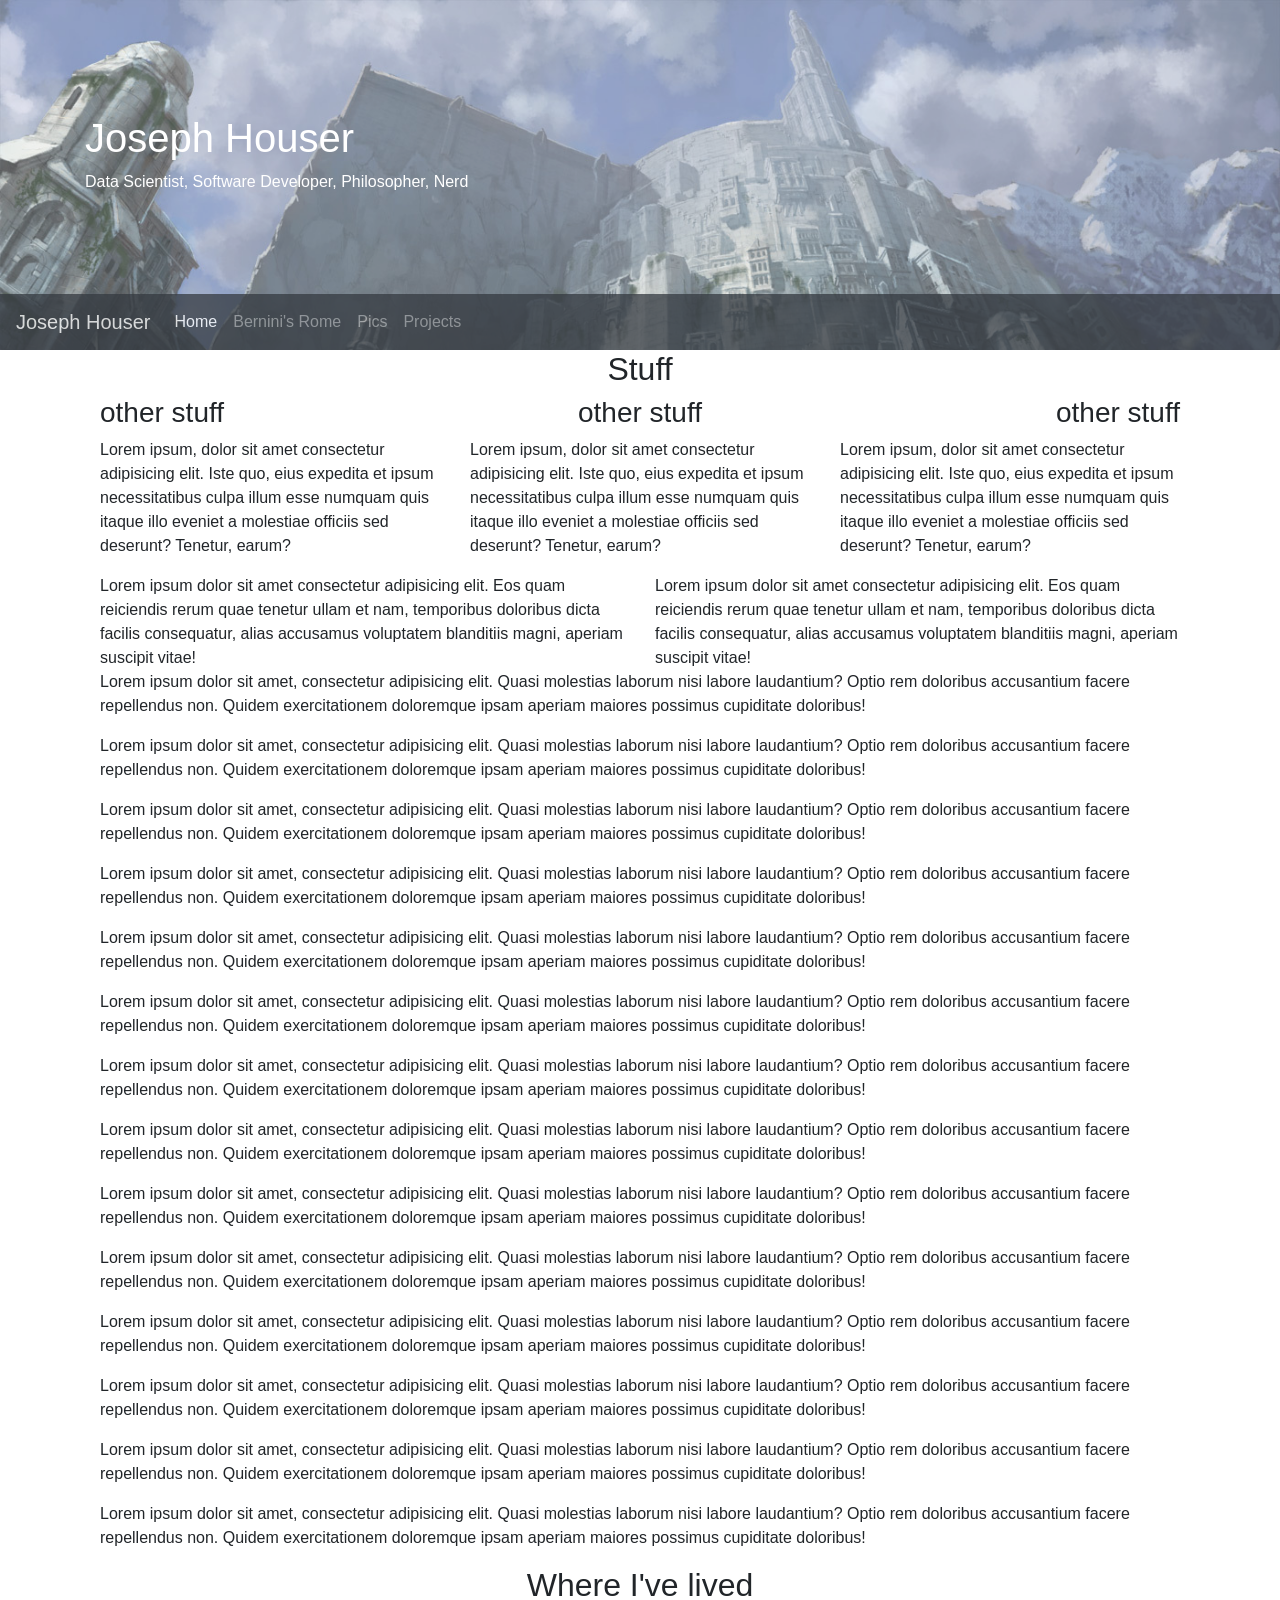
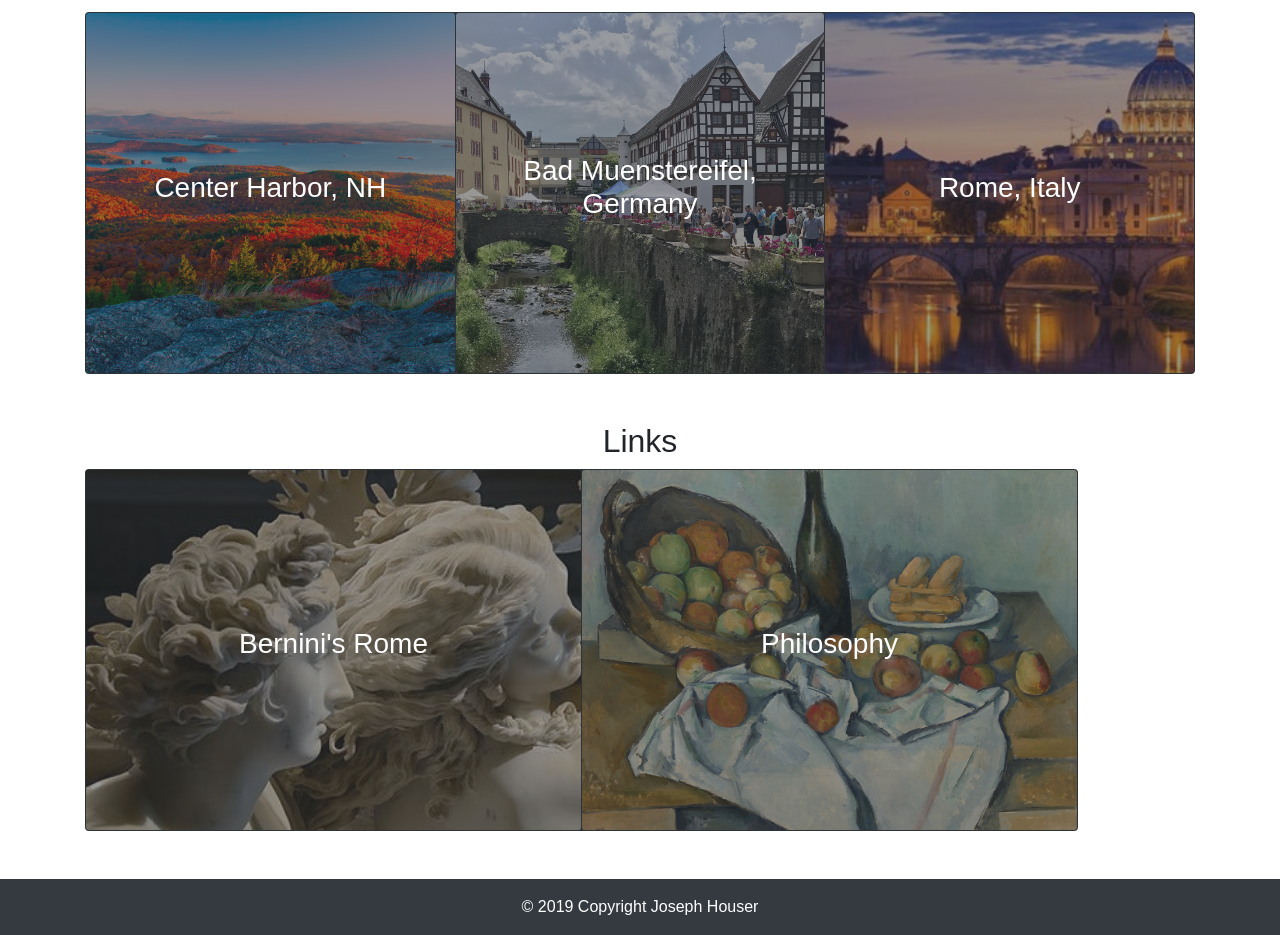
==== commit 85b82c9a: "added where ive lived section" ====
--- a/index.html
+++ b/index.html
@@ -14,7 +14,7 @@
     <title>Profile Page</title>
 </head>
 
-<body">
+<body>
 
 
 
@@ -93,18 +93,47 @@
             <p class="white-text">Data Scientist, Software Developer, Philosopher</p>
         </div> -->
 
-            <div class="row">
-                <h2>Stuff</h2>
-            </div>
-            <div class="row">
-                <h3>other stuff</h3>
-            </div>
-            <div class="row">
-                <div class="col-sm-6">Lorem ipsum dolor sit amet consectetur adipisicing elit. Eos quam reiciendis rerum
+
+
+            <div class="row">
+                <div class="col text-center">
+                    <h2>Stuff</h2>
+                </div>
+            </div>
+            <div class="row">
+                <div class="col-sm">
+                    <h3 class="text-left">other stuff</h3>
+                </div>
+                <div class="col-sm">
+                    <h3 class="text-center">other stuff</h3>
+                </div>
+                <div class="col-sm">
+                    <h3 class="text-right">other stuff</h3>
+                </div>
+            </div>
+            <div class="row">
+                <div class="col">
+                    <p>Lorem ipsum, dolor sit amet consectetur adipisicing elit. Iste quo, eius expedita et ipsum
+                        necessitatibus culpa illum esse numquam quis itaque illo eveniet a molestiae officiis sed
+                        deserunt? Tenetur, earum?</p>
+                </div>
+                <div class="col">
+                    <p>Lorem ipsum, dolor sit amet consectetur adipisicing elit. Iste quo, eius expedita et ipsum
+                        necessitatibus culpa illum esse numquam quis itaque illo eveniet a molestiae officiis sed
+                        deserunt? Tenetur, earum?</p>
+                </div>
+                <div class="col">
+                    <p>Lorem ipsum, dolor sit amet consectetur adipisicing elit. Iste quo, eius expedita et ipsum
+                        necessitatibus culpa illum esse numquam quis itaque illo eveniet a molestiae officiis sed
+                        deserunt? Tenetur, earum?</p>
+                </div>
+            </div>
+            <div class="row">
+                <div class="col-sm">Lorem ipsum dolor sit amet consectetur adipisicing elit. Eos quam reiciendis rerum
                     quae tenetur ullam et nam, temporibus doloribus dicta facilis consequatur, alias accusamus
                     voluptatem
                     blanditiis magni, aperiam suscipit vitae!</div>
-                <div class="col-sm-6">Lorem ipsum dolor sit amet consectetur adipisicing elit. Eos quam reiciendis rerum
+                <div class="col-sm">Lorem ipsum dolor sit amet consectetur adipisicing elit. Eos quam reiciendis rerum
                     quae tenetur ullam et nam, temporibus doloribus dicta facilis consequatur, alias accusamus
                     voluptatem
                     blanditiis magni, aperiam suscipit vitae!</div>
@@ -112,108 +141,181 @@
 
             <div class="row">
                 <div class="col-sm-12">
-                    <p>Lorem ipsum dolor sit amet, consectetur adipisicing elit. Quasi molestias laborum nisi labore
-                        laudantium? Optio rem doloribus accusantium facere repellendus non. Quidem exercitationem
-                        doloremque
-                        ipsam aperiam maiores possimus cupiditate doloribus!</p>
-                    <p>Lorem ipsum dolor sit amet, consectetur adipisicing elit. Quasi molestias laborum nisi labore
-                        laudantium? Optio rem doloribus accusantium facere repellendus non. Quidem exercitationem
-                        doloremque
-                        ipsam aperiam maiores possimus cupiditate doloribus!</p>
-                    <p>Lorem ipsum dolor sit amet, consectetur adipisicing elit. Quasi molestias laborum nisi labore
-                        laudantium? Optio rem doloribus accusantium facere repellendus non. Quidem exercitationem
-                        doloremque
-                        ipsam aperiam maiores possimus cupiditate doloribus!</p>
-                    <p>Lorem ipsum dolor sit amet, consectetur adipisicing elit. Quasi molestias laborum nisi labore
-                        laudantium? Optio rem doloribus accusantium facere repellendus non. Quidem exercitationem
-                        doloremque
-                        ipsam aperiam maiores possimus cupiditate doloribus!</p>
-                    <p>Lorem ipsum dolor sit amet, consectetur adipisicing elit. Quasi molestias laborum nisi labore
-                        laudantium? Optio rem doloribus accusantium facere repellendus non. Quidem exercitationem
-                        doloremque
-                        ipsam aperiam maiores possimus cupiditate doloribus!</p>
-                    <p>Lorem ipsum dolor sit amet, consectetur adipisicing elit. Quasi molestias laborum nisi labore
-                        laudantium? Optio rem doloribus accusantium facere repellendus non. Quidem exercitationem
-                        doloremque
-                        ipsam aperiam maiores possimus cupiditate doloribus!</p>
-                    <p>Lorem ipsum dolor sit amet, consectetur adipisicing elit. Quasi molestias laborum nisi labore
-                        laudantium? Optio rem doloribus accusantium facere repellendus non. Quidem exercitationem
-                        doloremque
-                        ipsam aperiam maiores possimus cupiditate doloribus!</p>
-                    <p>Lorem ipsum dolor sit amet, consectetur adipisicing elit. Quasi molestias laborum nisi labore
-                        laudantium? Optio rem doloribus accusantium facere repellendus non. Quidem exercitationem
-                        doloremque
-                        ipsam aperiam maiores possimus cupiditate doloribus!</p>
-                    <p>Lorem ipsum dolor sit amet, consectetur adipisicing elit. Quasi molestias laborum nisi labore
-                        laudantium? Optio rem doloribus accusantium facere repellendus non. Quidem exercitationem
-                        doloremque
-                        ipsam aperiam maiores possimus cupiditate doloribus!</p>
-                    <p>Lorem ipsum dolor sit amet, consectetur adipisicing elit. Quasi molestias laborum nisi labore
-                        laudantium? Optio rem doloribus accusantium facere repellendus non. Quidem exercitationem
-                        doloremque
-                        ipsam aperiam maiores possimus cupiditate doloribus!</p>
-                    <p>Lorem ipsum dolor sit amet, consectetur adipisicing elit. Quasi molestias laborum nisi labore
-                        laudantium? Optio rem doloribus accusantium facere repellendus non. Quidem exercitationem
-                        doloremque
-                        ipsam aperiam maiores possimus cupiditate doloribus!</p>
-                    <p>Lorem ipsum dolor sit amet, consectetur adipisicing elit. Quasi molestias laborum nisi labore
-                        laudantium? Optio rem doloribus accusantium facere repellendus non. Quidem exercitationem
-                        doloremque
-                        ipsam aperiam maiores possimus cupiditate doloribus!</p>
-                    <p>Lorem ipsum dolor sit amet, consectetur adipisicing elit. Quasi molestias laborum nisi labore
-                        laudantium? Optio rem doloribus accusantium facere repellendus non. Quidem exercitationem
-                        doloremque
-                        ipsam aperiam maiores possimus cupiditate doloribus!</p>
-                    <p>Lorem ipsum dolor sit amet, consectetur adipisicing elit. Quasi molestias laborum nisi labore
-                        laudantium? Optio rem doloribus accusantium facere repellendus non. Quidem exercitationem
-                        doloremque
-                        ipsam aperiam maiores possimus cupiditate doloribus!</p>
-                </div>
-            </div>
-            <div class="row">
-                <h2>Links</h2>
-            </div>
+                    <p class="ml-25">Lorem ipsum dolor sit amet, consectetur adipisicing elit. Quasi molestias laborum nisi labore
+                        laudantium? Optio rem doloribus accusantium facere repellendus non. Quidem exercitationem
+                        doloremque
+                        ipsam aperiam maiores possimus cupiditate doloribus!</p>
+                    <p>Lorem ipsum dolor sit amet, consectetur adipisicing elit. Quasi molestias laborum nisi labore
+                        laudantium? Optio rem doloribus accusantium facere repellendus non. Quidem exercitationem
+                        doloremque
+                        ipsam aperiam maiores possimus cupiditate doloribus!</p>
+                    <p>Lorem ipsum dolor sit amet, consectetur adipisicing elit. Quasi molestias laborum nisi labore
+                        laudantium? Optio rem doloribus accusantium facere repellendus non. Quidem exercitationem
+                        doloremque
+                        ipsam aperiam maiores possimus cupiditate doloribus!</p>
+                    <p>Lorem ipsum dolor sit amet, consectetur adipisicing elit. Quasi molestias laborum nisi labore
+                        laudantium? Optio rem doloribus accusantium facere repellendus non. Quidem exercitationem
+                        doloremque
+                        ipsam aperiam maiores possimus cupiditate doloribus!</p>
+                    <p>Lorem ipsum dolor sit amet, consectetur adipisicing elit. Quasi molestias laborum nisi labore
+                        laudantium? Optio rem doloribus accusantium facere repellendus non. Quidem exercitationem
+                        doloremque
+                        ipsam aperiam maiores possimus cupiditate doloribus!</p>
+                    <p>Lorem ipsum dolor sit amet, consectetur adipisicing elit. Quasi molestias laborum nisi labore
+                        laudantium? Optio rem doloribus accusantium facere repellendus non. Quidem exercitationem
+                        doloremque
+                        ipsam aperiam maiores possimus cupiditate doloribus!</p>
+                    <p>Lorem ipsum dolor sit amet, consectetur adipisicing elit. Quasi molestias laborum nisi labore
+                        laudantium? Optio rem doloribus accusantium facere repellendus non. Quidem exercitationem
+                        doloremque
+                        ipsam aperiam maiores possimus cupiditate doloribus!</p>
+                    <p>Lorem ipsum dolor sit amet, consectetur adipisicing elit. Quasi molestias laborum nisi labore
+                        laudantium? Optio rem doloribus accusantium facere repellendus non. Quidem exercitationem
+                        doloremque
+                        ipsam aperiam maiores possimus cupiditate doloribus!</p>
+                    <p>Lorem ipsum dolor sit amet, consectetur adipisicing elit. Quasi molestias laborum nisi labore
+                        laudantium? Optio rem doloribus accusantium facere repellendus non. Quidem exercitationem
+                        doloremque
+                        ipsam aperiam maiores possimus cupiditate doloribus!</p>
+                    <p>Lorem ipsum dolor sit amet, consectetur adipisicing elit. Quasi molestias laborum nisi labore
+                        laudantium? Optio rem doloribus accusantium facere repellendus non. Quidem exercitationem
+                        doloremque
+                        ipsam aperiam maiores possimus cupiditate doloribus!</p>
+                    <p>Lorem ipsum dolor sit amet, consectetur adipisicing elit. Quasi molestias laborum nisi labore
+                        laudantium? Optio rem doloribus accusantium facere repellendus non. Quidem exercitationem
+                        doloremque
+                        ipsam aperiam maiores possimus cupiditate doloribus!</p>
+                    <p>Lorem ipsum dolor sit amet, consectetur adipisicing elit. Quasi molestias laborum nisi labore
+                        laudantium? Optio rem doloribus accusantium facere repellendus non. Quidem exercitationem
+                        doloremque
+                        ipsam aperiam maiores possimus cupiditate doloribus!</p>
+                    <p>Lorem ipsum dolor sit amet, consectetur adipisicing elit. Quasi molestias laborum nisi labore
+                        laudantium? Optio rem doloribus accusantium facere repellendus non. Quidem exercitationem
+                        doloremque
+                        ipsam aperiam maiores possimus cupiditate doloribus!</p>
+                    <p>Lorem ipsum dolor sit amet, consectetur adipisicing elit. Quasi molestias laborum nisi labore
+                        laudantium? Optio rem doloribus accusantium facere repellendus non. Quidem exercitationem
+                        doloremque
+                        ipsam aperiam maiores possimus cupiditate doloribus!</p>
+                </div>
+            </div>
+
+
+            <div class="row">
+                <div class="col text-center spacebefore">
+                    <h2>Where I've lived</h2>
+                </div>
+
+            </div>
+            <!-- where i lived row -->
+
+            <div class="row">
+                <div class="card-group">
+                    <div class="card bg-dark text-white d1">
+                        <img src="images/nhfall.png" class="card-img op5" alt="Bernini">
+                        <div
+                            class="card-img-overlay h-100 d-flex flex-column justify-content-center align-items-center">
+                            <h3 class="card-title text-center">Center Harbor, NH</h3>
+                            <a href="https://en.wikipedia.org/wiki/Center_Harbor,_New_Hampshire"
+                                class="stretched-link"></a>
+                        </div>
+                    </div>
+                    <div class="card bg-dark text-white d1">
+                        <img src="images/badmuenstereifel.jpg" class="card-img op5" alt="Bernini">
+                        <div
+                            class="card-img-overlay h-100 d-flex flex-column justify-content-center align-items-center">
+                            <h3 class="card-title text-center">Bad Muenstereifel, Germany</h3>
+                            <a href="https://en.wikipedia.org/wiki/Bad_M%C3%BCnstereifel" class="stretched-link"></a>
+                        </div>
+                    </div>
+                    <div class="card bg-dark text-white d1">
+                        <img src="images/stpetersnight.jpg" class="card-img op5" alt="Bernini">
+                        <div
+                            class="card-img-overlay h-100 d-flex flex-column justify-content-center align-items-center">
+                            <h3 class="card-title text-center">Rome, Italy</h3>
+                            <a href="https://en.wikipedia.org/wiki/Rome" class="stretched-link"></a>
+                        </div>
+                    </div>
+
+
+
+                </div>
+
+
+            </div>
+
+            <div class="row">
+                <div class="col">
+                    <h2 class="text-center mt-5">Links</h2>
+                </div>
+            </div>
+
+
             <!-- images row -->
-            <div class="row">
-
-                <div class="col-sm-4">
-                    <div class="card" style="width: 18rem;">
-                        <img src="images/bernini1.jpg" class="card-img-top" alt="Bernini">
-                        <div class="card-body">
-                            <p class="card-text">Bernini's Rome</p>
-                        </div>
-                    </div>
-
-
-                </div>
-                <div class="col-sm-4">
-                    <div class="card" style="width: 18rem;">
+            <div class="row mb-5">
+                <div class="card-group">
+                    <div class="card bg-dark text-white d1">
+                        <img src="images/bernini1.jpg" class="card-img op5" alt="Bernini">
+                        <div
+                            class="card-img-overlay h-100 d-flex flex-column justify-content-center align-items-center">
+                            <h3 class="card-title text-center">Bernini's Rome</h3>
+                            <a href="/BerniniSite" class="stretched-link"></a>
+                        </div>
+                    </div>
+                    <div class="card bg-dark text-white d1">
+                        <img src="images/cezanne.jpg" class="card-img op5" alt="Bernini">
+                        <div
+                            class="card-img-overlay h-100 d-flex flex-column justify-content-center align-items-center">
+                            <h3 class="card-title text-center">Philosophy</h3>
+                            <a href="https://www.academia.edu/13846118/Etienne_Gilsons_Philosophy_of_Art"
+                                class="stretched-link"></a>
+                        </div>
+                    </div>
+                    <!-- <div class="card bg-dark text-white d1">
+                                <img src="images/bernini1.jpg" class="card-img op5" alt="Bernini">
+                                <div class="card-img-overlay h-100 d-flex flex-column justify-content-center align-items-center">
+                                        <h3 class="card-title text-center">Bernini's Rome</h3>
+                                    <a href="/BerniniSite" class="stretched-link"></a>
+                                </div>
+                            </div> -->
+                    <!-- <div class="card">
                         <img src="images/bernini1.jpg" class="card-img-top" alt="Bernini" <div class="card-body">
                         <h5 class="card-title">Bernini's Rome</h5>
                         <a href="/BerniniSite" class="stretched-link"></a>
-                    </div>
-                </div>
-                <div class="col-sm-4">
-                        <div class="card bg-dark text-white">
+                    </div> -->
+                    <!-- <div class="col">
+                            <div class="card h-100 card-block justify-content-center align-items-center">
+                                <h3>Card</h3>
+                                Some content here, and there.
+                            </div>
+                        </div> -->
+
+                    <!-- this one is separate -->
+                    <!-- <div class="col">
+                        <div class="card h-100 card-block justify-content-center align-items-center bg-dark text-white ">
                             <img src="images/bernini1.jpg" class="card-img" alt="...">
-                            <div class="card-img-overlay">
+                            <div class="card-img-overlay h-100 d-flex flex-column justify-content-center align-items-center">
                                 <h5 class="card-title">Bernini's Rome</h5>
                                 <a href="/BerniniSite" class="stretched-link"></a>
-                                <!-- <p class="card-text">This is a wider card with supporting text below as a natural lead-in to additional content. This content is a little bit longer.</p>
-                                          <p class="card-text">Last updated 3 mins ago</p> -->
+
+
+
+
                             </div>
                         </div>
-                    </div>
-
-            </div>
-
-        </div>
-
-        <div class="row text-center copywrite">&copy; 2019 Joseph Houser</div>
-
+
+                    </div> -->
+
+                </div>
+
+
+            </div>
+
+
+        </div>
 
     </div>
-    </div>
+
     <!-- Footer -->
     <footer class="bg-dark text-white">
         <!-- page-footer font-small  -->
--- a/style.css
+++ b/style.css
@@ -6,6 +6,8 @@
     background-position: top;
     background-repeat: no-repeat;
     height:350px;
+    opacity:.75;
+    background-color: darkblue;
     /* margin-top:50px; */
 
   }
@@ -36,4 +38,19 @@
 /* .copywrite{
   margin-top:50px;
   margin-bottom:50px;
-} */+} */
+
+.op5{
+  opacity: .5;
+}
+
+.d1{
+  background-color:darkblue;
+}
+
+.card-img{
+    width: 100%;
+    height: 40vh;
+    object-fit: cover;
+}
+
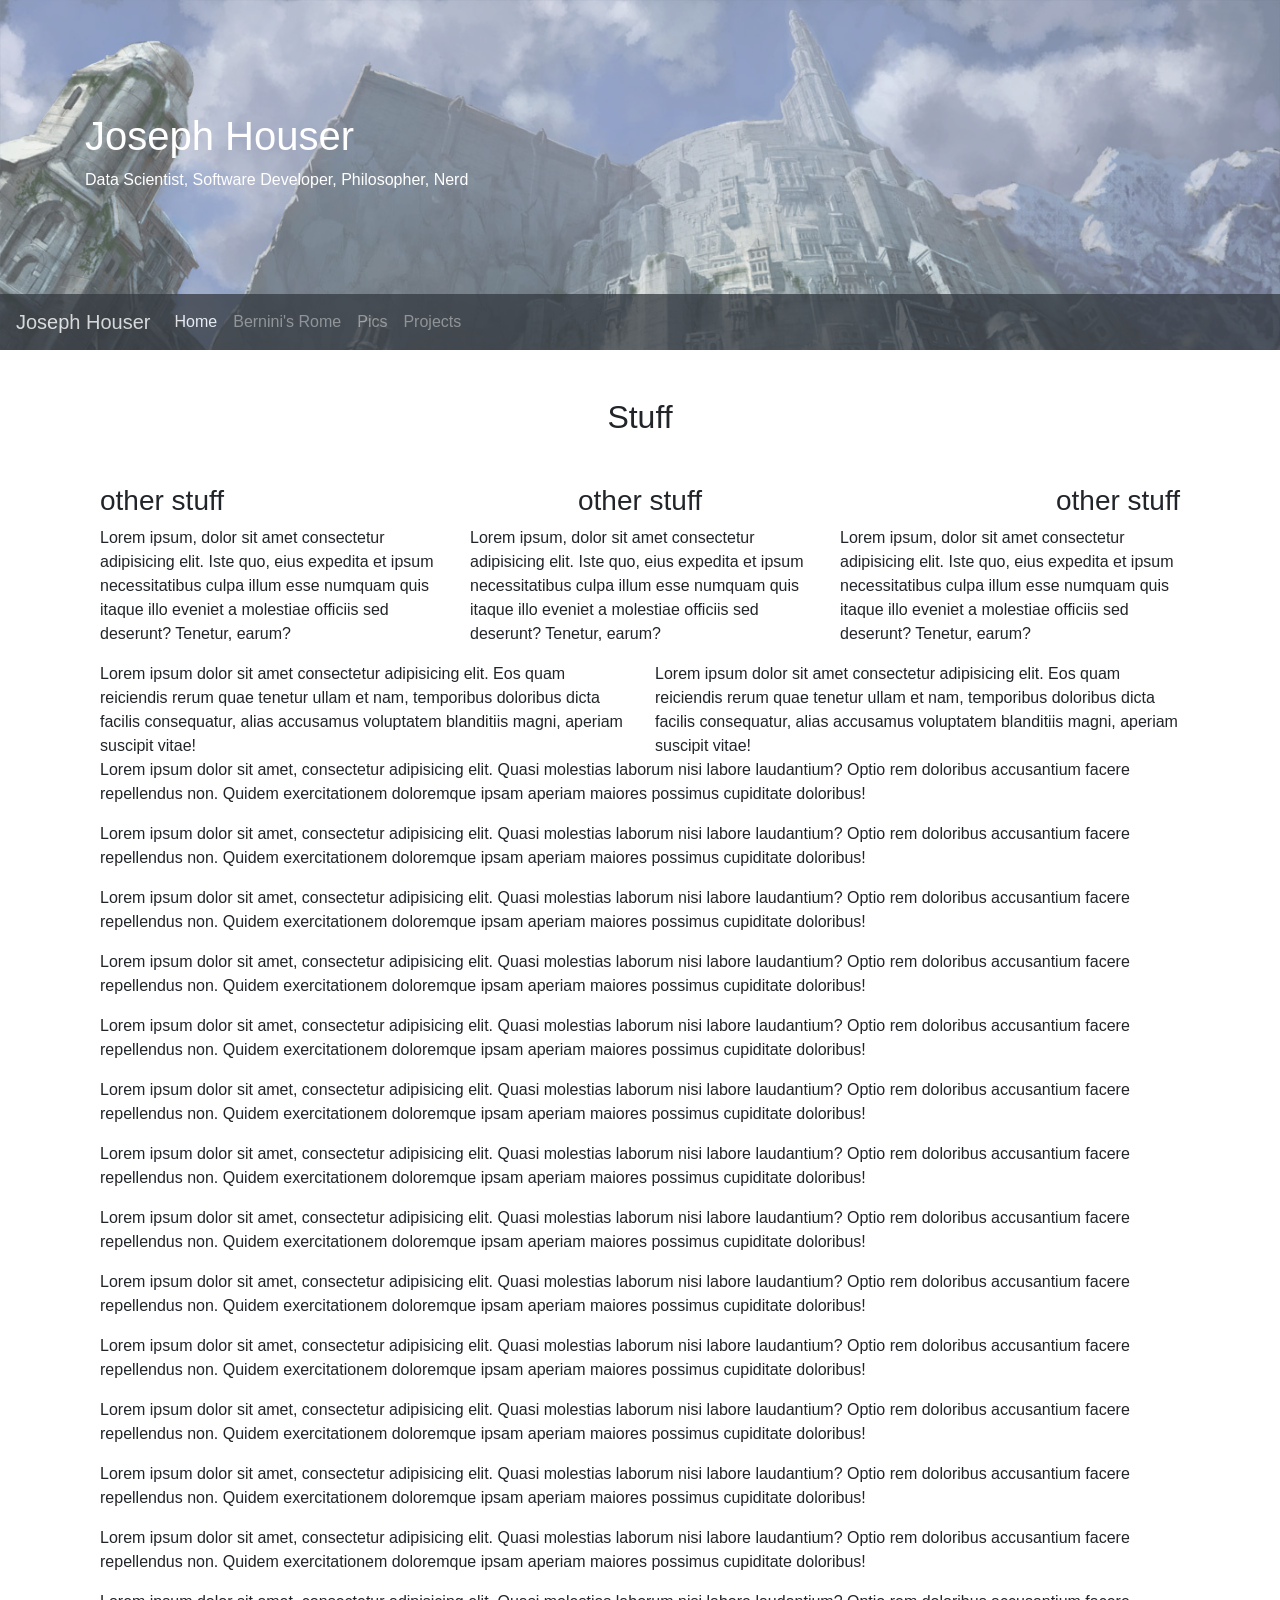
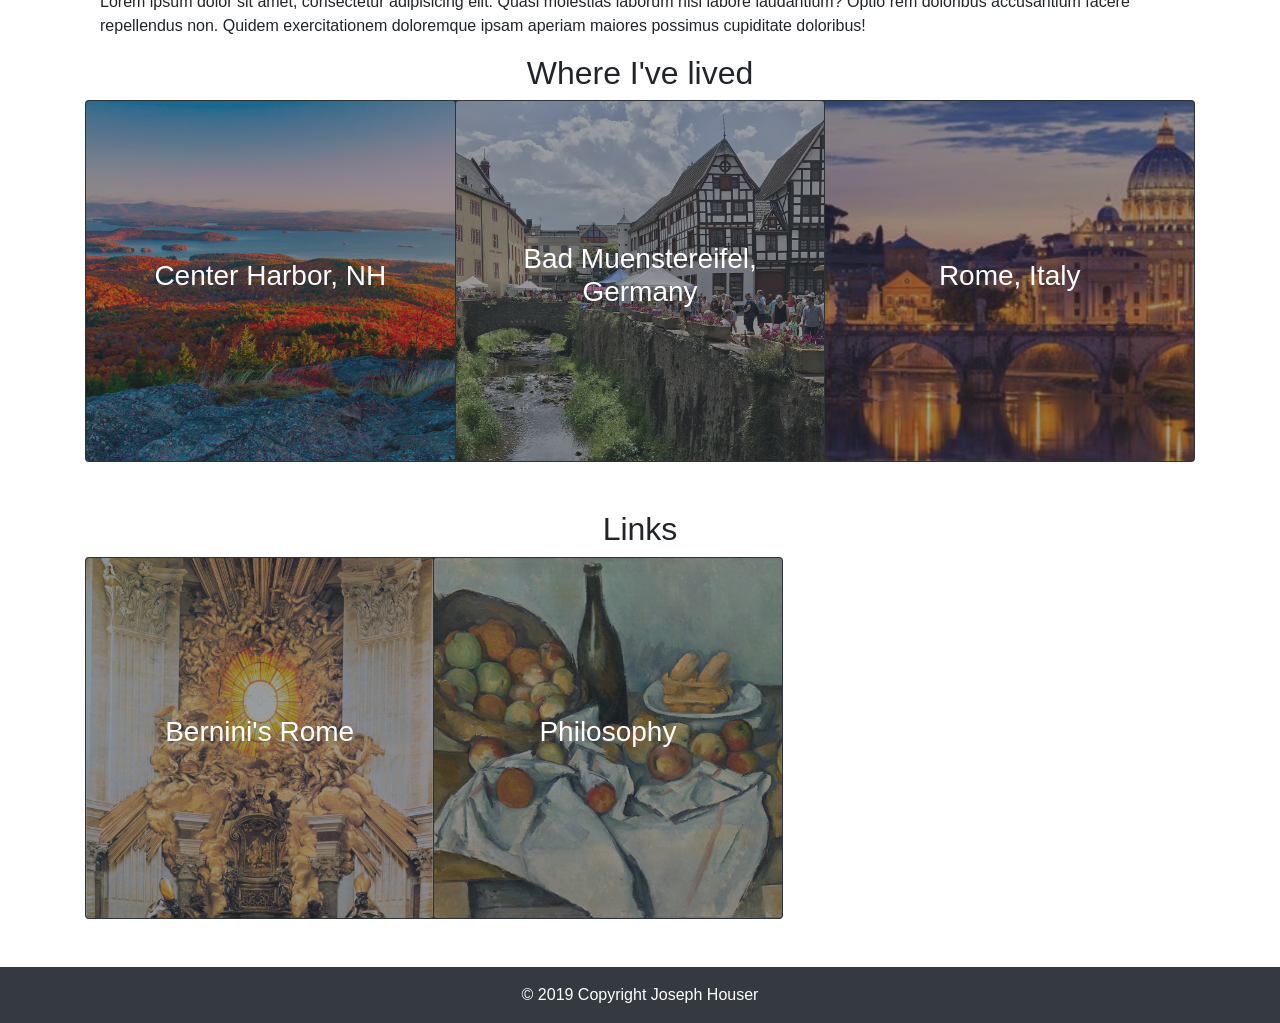
==== commit dda056fb: "refactored code to replace css with bootstrap classes" ====
--- a/index.html
+++ b/index.html
@@ -22,8 +22,8 @@
     <!-- this is the image and header on top. the image is controlled by css -->
     <div class="jumbotron jumbotron-fluid j1">
         <div class="container">
-            <h1>Joseph Houser</h1>
-            <p id="subtitle">Data Scientist, Software Developer, Philosopher, Nerd</p>
+            <h1 class="mt-5 text-white">Joseph Houser</h1>
+            <p class="text-white">Data Scientist, Software Developer, Philosopher, Nerd</p>
         </div>
 
 
@@ -97,7 +97,7 @@
 
             <div class="row">
                 <div class="col text-center">
-                    <h2>Stuff</h2>
+                    <h2 class="m-5">Stuff</h2>
                 </div>
             </div>
             <div class="row">
@@ -211,7 +211,7 @@
 
             <div class="row">
                 <div class="card-group">
-                    <div class="card bg-dark text-white d1">
+                    <div class="card bg-dark text-white">
                         <img src="images/nhfall.png" class="card-img op5" alt="Bernini">
                         <div
                             class="card-img-overlay h-100 d-flex flex-column justify-content-center align-items-center">
@@ -220,7 +220,7 @@
                                 class="stretched-link"></a>
                         </div>
                     </div>
-                    <div class="card bg-dark text-white d1">
+                    <div class="card bg-dark text-white">
                         <img src="images/badmuenstereifel.jpg" class="card-img op5" alt="Bernini">
                         <div
                             class="card-img-overlay h-100 d-flex flex-column justify-content-center align-items-center">
@@ -228,7 +228,7 @@
                             <a href="https://en.wikipedia.org/wiki/Bad_M%C3%BCnstereifel" class="stretched-link"></a>
                         </div>
                     </div>
-                    <div class="card bg-dark text-white d1">
+                    <div class="card bg-dark text-white">
                         <img src="images/stpetersnight.jpg" class="card-img op5" alt="Bernini">
                         <div
                             class="card-img-overlay h-100 d-flex flex-column justify-content-center align-items-center">
@@ -255,7 +255,7 @@
             <div class="row mb-5">
                 <div class="card-group">
                     <div class="card bg-dark text-white d1">
-                        <img src="images/bernini1.jpg" class="card-img op5" alt="Bernini">
+                        <img src="images/cathedra1.jpg" class="card-img op5" alt="Bernini">
                         <div
                             class="card-img-overlay h-100 d-flex flex-column justify-content-center align-items-center">
                             <h3 class="card-title text-center">Bernini's Rome</h3>
--- a/style.css
+++ b/style.css
@@ -8,44 +8,15 @@
     height:350px;
     opacity:.75;
     background-color: darkblue;
-    /* margin-top:50px; */
-
   }
-
-h1 {
-    color:white;
-    margin-top:50px;
-}
-
-#subtitle {
-  color:white;
-  /* margin-bottom:50px; */
-}
-
-body {
-  /* use margin top for offset if navbar is on top */
-  /* margin-top:1px;  */
-  
-}
 
 .navbar{
   margin-top:-88px;
   opacity: 0.75
 }
 
-
-
-/* .copywrite{
-  margin-top:50px;
-  margin-bottom:50px;
-} */
-
 .op5{
   opacity: .5;
-}
-
-.d1{
-  background-color:darkblue;
 }
 
 .card-img{
